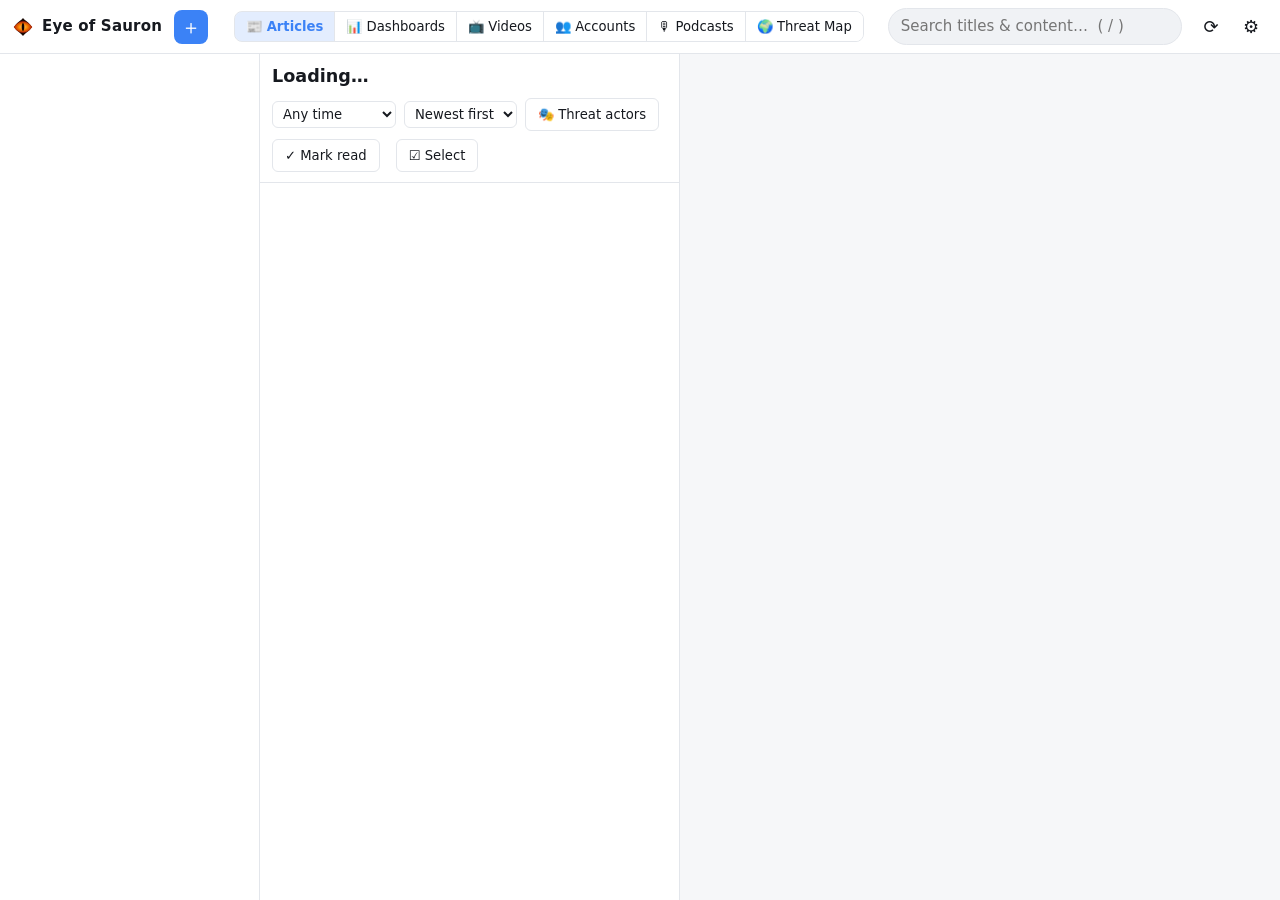
==== static/index.html @ 5301ab36 "Eye of Sauron 1.0.0: first public release Self-hosted threat-intelligence reader: feeds, websites, Y" ====
<!doctype html>
<html lang="en">
<head>
  <meta charset="utf-8">
  <meta name="viewport" content="width=device-width, initial-scale=1">
  <meta name="referrer" content="no-referrer">
  <title>Eye of Sauron</title>
  <link rel="icon" href="/static/favicon.svg" type="image/svg+xml">
  <link rel="stylesheet" href="/static/styles.css">
  <link rel="stylesheet" href="/static/dashboard.css">
  <link rel="stylesheet" href="/static/social.css">
  <link rel="stylesheet" href="/static/sources.css">
  <link rel="stylesheet" href="/static/ai.css">
  <link rel="stylesheet" href="/static/threatmap.css">
  <link rel="stylesheet" href="/static/intel.css">
</head>
<body>
  <div id="app" class="app">
    <header class="topbar">
      <button id="menuBtn" class="icon-btn mobile-only" type="button" aria-label="Toggle sidebar">☰</button>
      <div class="brand"><img src="/static/favicon.svg" alt="" width="22" height="22"><span>Eye of Sauron</span></div>
      <button id="addFeedBtn" class="add-plus" type="button" title="Add a feed, channel or source" aria-label="Add a feed">＋</button>
      <div class="mode-switch" role="group" aria-label="Interface">
        <button type="button" id="modeReader" aria-pressed="true" title="Articles (d to toggle)">📰 <span>Articles</span></button>
        <button type="button" id="modeDash" aria-pressed="false" title="Dashboards (d to toggle)">📊 <span>Dashboards</span></button>
        <button type="button" id="modeLibrary" aria-pressed="false" title="Videos: YouTube channels and videos by topic">📺 <span>Videos</span></button>
        <button type="button" id="modeAccounts" aria-pressed="false" title="Accounts: posts from social media accounts you follow, by topic">👥 <span>Accounts</span></button>
        <button type="button" id="modePodcasts" aria-pressed="false" title="Podcasts: follow shows and listen in the app">🎙 <span>Podcasts</span></button>
        <button type="button" id="modeThreatmap" aria-pressed="false" title="Threat Map: where threats in your feeds are reported, plus vendor live attack maps">🌍 <span>Threat Map</span></button>
      </div>
      <div class="search">
        <input id="search" type="search" placeholder="Search titles &amp; content…  ( / )" maxlength="200" autocomplete="off" spellcheck="false" aria-label="Search articles">
      </div>
      <div class="top-actions">
        <button id="refreshBtn" class="icon-btn" type="button" title="Refresh all feeds (r)" aria-label="Refresh all feeds">⟳</button>
        <button id="settingsBtn" class="icon-btn" type="button" title="Settings" aria-label="Settings">⚙</button>
      </div>
    </header>

    <aside id="sidebar" class="sidebar" aria-label="Navigation"></aside>

    <section id="listPane" class="list-pane" aria-label="Articles">
      <div class="list-header">
        <div class="list-title">
          <h2 id="viewTitle">Loading…</h2>
          <button id="feedSettingsBtn" class="btn small" type="button" hidden title="All settings for this feed">⚙ Feed settings</button>
          <span id="viewCount" class="muted"></span>
        </div>
        <div class="list-tools">
          <select id="rangeSelect" aria-label="Date range">
            <option value="">Any time</option>
            <option value="86400">Last 24 hours</option>
            <option value="259200">Last 3 days</option>
            <option value="604800">Last 7 days</option>
            <option value="2592000">Last 30 days</option>
            <option value="7776000">Last 90 days</option>
            <option value="31536000">Last year</option>
          </select>
          <select id="sortSelect" aria-label="Sort order">
            <option value="newest">Newest first</option>
            <option value="oldest">Oldest first</option>
          </select>
          
          <button id="actorsBtn" class="btn" type="button" title="Filter by threat actor: every tracked actor with its articles, videos and podcasts">🎭 Threat actors</button>
          <button id="markAllBtn" class="btn" type="button" title="Mark all in this view as read">✓ Mark read</button>
          <span id="tagsToggleSlot"></span>
          <button id="selectModeBtn" class="btn" type="button" aria-pressed="false" title="Pick several articles to mark read/unread, star or file them (x; Shift+click selects a range)">☑ Select</button>
        </div>
      </div>
      <div id="bulkBar" class="bulk-bar" role="toolbar" aria-label="Selected articles" hidden></div>
      <div id="newBanner" class="new-banner" hidden><button type="button" id="newBannerBtn">New articles available — click to load</button></div>
      <div id="ttpStrip" class="ttp-strip" hidden></div>
      <div id="articleList" class="article-list" role="list"></div>
      <div class="list-footer"><button id="loadMoreBtn" class="btn" type="button" hidden>Load more</button></div>
    </section>

    <main id="reader" class="reader" aria-label="Article"></main>
    <div id="sideResizer" class="pane-resizer side-resizer" title="Drag to resize (double-click to reset)" aria-label="Resize sidebar"></div>
    <div id="listResizer" class="pane-resizer list-resizer" title="Drag to resize (double-click to reset)" aria-label="Resize article list"></div>

    <section id="dashboardView" class="dashboard-view" aria-label="Dashboards" hidden></section>

    <section id="libraryView" class="studio-view library-view" aria-label="Videos" hidden></section>
    <section id="accountsView" class="studio-view library-view" aria-label="Social accounts" hidden></section>
    <section id="podcastsView" class="studio-view library-view" aria-label="Podcasts" hidden></section>
    <section id="threatmapView" class="studio-view threatmap-view" aria-label="Threat Map" hidden></section>
  </div>

  <dialog id="widgetDialog" class="dialog widget-dialog"></dialog>
  <dialog id="feedDialog" class="dialog social-dialog feed-dialog"></dialog>
  <aside id="drawer" class="drawer" aria-label="Matching articles" hidden></aside>

  <dialog id="addFeedDialog" class="dialog">
    <form id="addFeedForm" method="dialog" class="form">
      <h3>Add a feed or source</h3>
      <label>Address <input name="url" type="text" inputmode="url" required maxlength="2048" autocomplete="off" spellcheck="false" placeholder="Website, RSS feed, YouTube / X / Telegram link, huggingface.co/papers"></label>
      <label>Type <select name="kind">
        <option value="auto">Auto-detect</option>
        <option value="rss">Website / RSS / Atom</option>
        <option value="youtube">YouTube channel or playlist</option>
        <option value="x">X (Twitter) profile</option>
        <option value="telegram">Telegram channel</option>
        <option value="hfpapers">Hugging Face Daily Papers</option>
      </select></label>
      <label>Custom title <span class="muted">(optional)</span><input name="title" type="text" maxlength="300"></label>
      <label>Folder <select name="folder_id" id="addFeedFolder"></select></label>
      <label>Keep (retention) <select name="retention_days" id="addFeedKeep">
        <option value="">Default</option>
        <option value="30">Last 30 days</option>
        <option value="90">Last 90 days</option>
        <option value="180">Last 6 months</option>
        <option value="365">Last year</option>
        <option value="730">Last 2 years</option>
        <option value="1825">Last 5 years</option>
        <option value="0">Everything (keep forever)</option>
      </select></label>
      <label><input type="checkbox" name="load_older"> Also download older items from that time frame</label>
      <div class="field"><span>Refresh every</span><span id="addFeedRefresh"></span></div>
      <p id="addFeedError" class="error" role="alert"></p>
      <div class="form-actions">
        <button type="button" class="btn" data-close>Cancel</button>
        <button type="submit" class="btn primary">Subscribe</button>
      </div>
    </form>
  </dialog>

  <dialog id="sourceDialog" class="dialog source-dialog"></dialog>
  <dialog id="intelDialog" class="dialog intel-dialog" aria-label="Details"></dialog>

  <dialog id="settingsDialog" class="dialog settings-dialog">
    <div class="settings">
      <nav id="settingsNav" class="settings-nav" aria-label="Settings sections"></nav>
      <div class="settings-body">
        <div class="settings-head">
          <h3 id="settingsTitle">Settings</h3>
          <button type="button" class="icon-btn" data-close aria-label="Close settings">✕</button>
        </div>
        <div id="settingsPanel" class="settings-panel"></div>
      </div>
    </div>
  </dialog>

  <div id="toast" class="toast" role="status" aria-live="polite"></div>
  <script src="/static/app.js" defer></script>
  <script src="/static/charts.js" defer></script>
  <script src="/static/feeds.js" defer></script>
  <script src="/static/feedtools.js" defer></script>
  <script src="/static/cve.js" defer></script>
  <script src="/static/dashboard.js" defer></script>
  <script src="/static/sources.js" defer></script>
  <script src="/static/accounts.js" defer></script>
  <script src="/static/podcasts.js" defer></script>
  <script src="/static/ai.js" defer></script>
  <script src="/static/threatmap.js" defer></script>
  <script src="/static/intel.js" defer></script>
</body>
</html>
---- static/styles.css ----
/* Eye of Sauron - no external fonts or assets (privacy + CSP friendly) */
:root {
  --accent: #3b82f6;
  --bg: #f6f7f9;
  --panel: #ffffff;
  --panel-2: #f0f2f5;
  --border: #e3e6eb;
  --text: #16191f;
  --muted: #6b7280;
  --hover: #eef1f6;
  --selected: color-mix(in srgb, var(--accent) 14%, transparent);
  --danger: #dc2626;
  --ok: #16a34a;
  --warn: #d97706;
  --shadow: 0 10px 30px rgba(15, 23, 42, .14);
  --radius: 8px;
  --row-pad: 12px;
  --font-size: 15px;
  --reader-font: 17px;
  color-scheme: light;
}
@media (prefers-color-scheme: dark) {
  :root:not([data-theme="light"]) {
    --bg: #0f1216; --panel: #161a20; --panel-2: #1c2129; --border: #262c36; --text: #e6e9ee;
    --muted: #8b93a1; --hover: #1f252e; --shadow: 0 10px 30px rgba(0, 0, 0, .5); color-scheme: dark;
  }
}
:root[data-theme="dark"] {
  --bg: #0f1216; --panel: #161a20; --panel-2: #1c2129; --border: #262c36; --text: #e6e9ee;
  --muted: #8b93a1; --hover: #1f252e; --shadow: 0 10px 30px rgba(0, 0, 0, .5); color-scheme: dark;
}
:root[data-density="compact"] { --row-pad: 7px; }
:root[data-font="small"] { --font-size: 14px; --reader-font: 15px; }
:root[data-font="large"] { --font-size: 16px; --reader-font: 19px; }

* { box-sizing: border-box; }
html, body { height: 100%; margin: 0; }
body {
  background: var(--bg); color: var(--text);
  font: var(--font-size)/1.45 system-ui, -apple-system, "Segoe UI", Roboto, Ubuntu, sans-serif;
}
button, input, select, textarea { font: inherit; color: inherit; }
a { color: var(--accent); }
.muted { color: var(--muted); font-size: .88em; }
.error { color: var(--danger); min-height: 1.2em; margin: 0; font-size: .9em; }
[hidden] { display: none !important; }

/* ---------- controls ---------- */
.btn {
  border: 1px solid var(--border); background: var(--panel); border-radius: 6px;
  padding: 6px 12px; cursor: pointer; white-space: nowrap;
}
.btn:hover { background: var(--hover); }
.btn.primary { background: var(--accent); border-color: var(--accent); color: #fff; }
.btn.primary:hover { filter: brightness(1.08); }
.btn.danger { color: var(--danger); }
.btn.small { padding: 3px 8px; font-size: .85em; }
.btn.wide { width: 100%; padding: 9px; }
.btn:disabled { opacity: .55; cursor: default; }
.icon-btn {
  border: 0; background: transparent; cursor: pointer; border-radius: 6px;
  width: 34px; height: 34px; font-size: 18px; line-height: 1; display: inline-grid; place-items: center;
}
.icon-btn:hover { background: var(--hover); }
input[type=text], input[type=url], input[type=search], input[type=password], input[type=number], select, textarea {
  background: var(--panel); border: 1px solid var(--border); border-radius: 6px; padding: 6px 9px; min-width: 0;
}
input:focus-visible, select:focus-visible, button:focus-visible, textarea:focus-visible, a:focus-visible {
  outline: 2px solid var(--accent); outline-offset: 1px;
}
input[type=color] { width: 38px; height: 30px; padding: 0 2px; border: 1px solid var(--border); border-radius: 6px; background: var(--panel); }
.toggle { display: inline-flex; gap: 6px; align-items: center; cursor: pointer; user-select: none; white-space: nowrap; }

/* ---------- layout ---------- */
.app {
  display: grid; height: 100vh; height: 100dvh;
  grid-template-columns: var(--side-w, 260px) var(--list-w, minmax(320px, 420px)) minmax(0, 1fr);
  grid-template-rows: 54px 1fr;
  grid-template-areas: "top top top" "side list reader";
  overflow: hidden;
}
.app > * { min-height: 0; min-width: 0; }
.app.layout-list { grid-template-columns: var(--side-w, 260px) 1fr; grid-template-areas: "top top" "side list"; }
.app.layout-list .reader { display: none; }
.app.layout-list.show-reader .list-pane { display: none; }
.app.layout-list.show-reader .reader { display: block; grid-area: list; }

.topbar {
  grid-area: top; display: flex; align-items: center; gap: 12px; padding: 0 12px;
  background: var(--panel); border-bottom: 1px solid var(--border);
}
.brand { display: flex; align-items: center; gap: 8px; font-weight: 700; letter-spacing: .2px; }
.brand.big { font-size: 1.6rem; justify-content: center; }
.search { flex: 1; max-width: 560px; margin-left: 12px; }
.search input { width: 100%; padding: 7px 12px; border-radius: 999px; background: var(--panel-2); }
.top-actions { margin-left: auto; display: flex; gap: 6px; align-items: center; }
.mobile-only { display: none; }

/* ---------- sidebar ---------- */
.sidebar {
  grid-area: side; overflow-y: auto; background: var(--panel); border-right: 1px solid var(--border);
  padding: 10px 8px 40px;
}
.side-section { margin-bottom: 14px; }
.side-head {
  display: flex; align-items: center; justify-content: space-between;
  color: var(--muted); font-size: .74rem; font-weight: 700; text-transform: uppercase; letter-spacing: .06em;
  padding: 6px 8px;
}
.side-head .icon-btn { width: 24px; height: 24px; font-size: 15px; }
.side-item {
  display: flex; align-items: center; gap: 8px; width: 100%; padding: 5px 8px; border: 0; border-radius: 6px;
  background: transparent; cursor: pointer; text-align: left;
}
.side-item:hover { background: var(--hover); }
.side-item.active { background: var(--selected); font-weight: 600; }
.side-item .label { flex: 1; overflow: hidden; text-overflow: ellipsis; white-space: nowrap; }
.side-item .count { color: var(--muted); font-size: .8em; font-variant-numeric: tabular-nums; }
.side-item .ico { width: 18px; text-align: center; flex: none; }
.side-item .warn { color: var(--warn); }
.side-item.disabled .label { opacity: .5; text-decoration: line-through; }
.side-item.child { padding-left: 30px; }
.dot { width: 10px; height: 10px; border-radius: 50%; flex: none; background: var(--dot, #6b7280); }
.caret { width: 18px; text-align: center; color: var(--muted); flex: none; transition: transform .15s; }
.collapsed > .side-item .caret { transform: rotate(-90deg); }
.collapsed > .children { display: none; }

/* ---------- article list ---------- */
.list-pane { grid-area: list; display: flex; flex-direction: column; min-width: 0; border-right: 1px solid var(--border); background: var(--panel); }
.list-header { padding: 10px 12px; border-bottom: 1px solid var(--border); display: flex; flex-direction: column; gap: 8px; }
.list-title { display: flex; align-items: baseline; gap: 10px; }
.list-title h2 { margin: 0; font-size: 1.1rem; overflow: hidden; text-overflow: ellipsis; white-space: nowrap; }
.list-tools { display: flex; gap: 8px; flex-wrap: wrap; align-items: center; font-size: .88em; }
.list-tools select { padding: 4px 6px; }
.article-list { flex: 1; overflow-y: auto; }
.list-footer { padding: 10px; text-align: center; }
.list-footer:empty { display: none; }
.new-banner button { width: 100%; border: 0; padding: 7px; background: var(--selected); color: var(--accent); cursor: pointer; font-weight: 600; }
.article-item {
  position: relative; padding: var(--row-pad) 40px var(--row-pad) 14px; border-bottom: 1px solid var(--border);
  cursor: pointer; border-left: 3px solid transparent;
}
.article-item:hover { background: var(--hover); }
.article-item.selected { background: var(--selected); border-left-color: var(--accent); }
.article-item .meta { display: flex; gap: 8px; font-size: .78em; color: var(--muted); }
.article-item .meta .feed { overflow: hidden; text-overflow: ellipsis; white-space: nowrap; max-width: 65%; }
.article-item .meta .time { margin-left: auto; white-space: nowrap; }
.article-item .title { margin: 2px 0; color: var(--muted); font-weight: 500; }
.article-item.unread .title { color: var(--text); font-weight: 650; }
.article-item.unread::before {
  content: ""; position: absolute; left: 4px; top: calc(var(--row-pad) + 5px);
  width: 6px; height: 6px; border-radius: 50%; background: var(--accent);
}
.article-item .snippet { font-size: .86em; color: var(--muted); display: -webkit-box; -webkit-line-clamp: 2; line-clamp: 2; -webkit-box-orient: vertical; overflow: hidden; }
.article-item .star { position: absolute; right: 8px; top: calc(var(--row-pad) - 4px); }
/* multi-select */
.bulk-bar {
  display: flex; flex-wrap: wrap; gap: 6px; align-items: center; padding: 6px 12px; font-size: .86em;
  border-bottom: 1px solid var(--border); background: var(--selected); position: sticky; top: 0; z-index: 2;
}
.bulk-bar[hidden] { display: none; }
.bulk-bar .bulk-count { font-weight: 600; margin-right: 4px; }
.bulk-bar .bulk-sep { width: 1px; align-self: stretch; background: var(--border); margin: 0 2px; }
.bulk-bar .spacer { flex: 1; }
.bulk-bar select { padding: 3px 6px; max-width: 170px; }
.article-list.selecting .article-item { padding-left: 38px; }
.article-list.selecting .article-item.unread::before { left: 28px; }
.article-item .pick { position: absolute; left: 10px; top: calc(var(--row-pad) + 1px); width: 16px; height: 16px; margin: 0; cursor: pointer; accent-color: var(--accent); }
.article-item.checked { background: color-mix(in srgb, var(--accent) 14%, transparent); border-left-color: var(--accent); }
.article-item.checked:hover { background: color-mix(in srgb, var(--accent) 20%, transparent); }.star { color: var(--muted); }
.star.on { color: #f5b301; }
.chips { display: flex; flex-wrap: wrap; gap: 4px; margin-top: 4px; }
.chip {
  display: inline-flex; align-items: center; gap: 4px; font-size: .72em; padding: 1px 8px; border-radius: 999px;
  background: color-mix(in srgb, var(--chip, #6b7280) 18%, transparent); color: var(--text);
  border: 1px solid color-mix(in srgb, var(--chip, #6b7280) 45%, transparent);
}
.tag-fold { margin-top: 4px; }
.tag-fold-btn { font: inherit; font-size: .72em; color: var(--muted); background: none; border: 1px solid var(--border); border-radius: 999px;
  padding: 1px 8px; cursor: pointer; white-space: nowrap; }
.tag-fold-btn:hover, .tag-fold-btn:focus-visible, .tag-fold-btn[aria-expanded="true"] { color: var(--text); border-color: var(--accent); }
.lib-body .tag-fold-btn, .pod-body .tag-fold-btn { font-size: .78rem; }
.chip.has-ttps { padding-left: 0; }
.chip .chip-ttps { font: inherit; font-size: 1em; color: var(--text); background: none; border: 0; padding: 0 0 0 8px; cursor: pointer; display: inline-flex; align-items: center; gap: 5px; line-height: inherit; }
.chip .chip-ttps:hover, .chip .chip-ttps:focus-visible { text-decoration: underline; }
.chip-n { font-size: .92em; font-weight: 700; padding: 0 5px; border-radius: 999px; background: color-mix(in srgb, var(--chip, #6b7280) 45%, transparent); }
.ttp-pop { position: fixed; z-index: 90; min-width: 240px; max-width: min(420px, calc(100vw - 16px)); max-height: 60vh; overflow: auto; padding: 10px;
  background: var(--panel, var(--bg)); color: var(--text); border: 1px solid var(--border); border-radius: 10px; box-shadow: 0 10px 30px rgb(0 0 0 / .35); font-size: .88rem; }
.ttp-pop-head { margin-bottom: 6px; }
.ttp-pop-row { display: flex; align-items: center; gap: 6px; }
.ttp-pop-item { flex: 1 1 auto; display: flex; gap: 8px; align-items: baseline; text-align: left; font: inherit; color: inherit; background: none; border: 0;
  padding: 5px 6px; border-radius: 6px; cursor: pointer; }
.ttp-pop-item:hover, .ttp-pop-item:focus-visible { background: color-mix(in srgb, var(--accent) 16%, transparent); }
.ttp-pop-item code { flex: none; opacity: .85; background: none; padding: 0; }
.ttp-pop-link { flex: none; text-decoration: none; padding: 2px 6px; border-radius: 6px; color: var(--muted); }
.ttp-pop-link:hover { color: var(--accent); }
.ttp-pop-foot { margin-top: 6px; }
.chip.ttp { border-radius: 5px; cursor: pointer; font: inherit; font-size: .72em; --chip: #64748b; }
.chip.ttp.atlas { --chip: #8b5cf6; }
.chip.ttp:hover, .chip.ttp:focus-visible { background: color-mix(in srgb, var(--chip) 34%, transparent); }
.chip.ttp code { font-size: .95em; opacity: .85; background: none; padding: 0; }
.chip.ttp .n { color: var(--muted); }
.chip.ttp-more { --chip: #64748b; border-style: dashed; }
a.chip.ttp-link { text-decoration: none; --chip: #64748b; border-radius: 5px; }
.ttp-row { display: flex; flex-wrap: wrap; gap: 4px; margin-top: 6px; align-items: center; }
.ttp-row .ttp-label { font-size: .72em; color: var(--muted); margin-right: 2px; }
.ttp-strip { padding: 6px 12px 8px; border-bottom: 1px solid var(--border); }
.ttp-strip summary { cursor: pointer; font-size: .82em; color: var(--muted); }
.ttp-strip .chips { max-height: 132px; overflow: auto; }
.chip button { border: 0; background: none; cursor: pointer; padding: 0 0 0 2px; color: var(--muted); font-size: 1.05em; line-height: 1; }
.empty { padding: 40px 20px; text-align: center; color: var(--muted); }
.empty .big { font-size: 2.2rem; display: block; margin-bottom: 6px; }

/* ---------- reader ---------- */
.reader { grid-area: reader; overflow-y: auto; background: var(--bg); min-width: 0; }
.reader-inner { max-width: 760px; margin: 0 auto; padding: 20px 28px 80px; }
.reader-toolbar {
  position: sticky; top: 0; z-index: 2; display: flex; gap: 6px; align-items: center; flex-wrap: wrap;
  padding: 8px 12px; background: color-mix(in srgb, var(--bg) 92%, transparent); backdrop-filter: blur(6px);
  border-bottom: 1px solid var(--border);
}
.reader-toolbar .spacer { flex: 1; }
.reader h1 { font-size: 1.6rem; line-height: 1.25; margin: 6px 0 8px; }
.reader h1 a { color: inherit; text-decoration: none; }
.reader h1 a:hover { text-decoration: underline; }
.reader .byline { color: var(--muted); font-size: .88em; display: flex; flex-wrap: wrap; gap: 4px 10px; }
.reader .content { font-size: var(--reader-font); line-height: 1.7; overflow-wrap: anywhere; margin-top: 18px; }
.reader .content img, .reader .content video { max-width: 100%; height: auto; border-radius: 6px; }
.reader .content pre { background: var(--panel-2); padding: 12px; border-radius: 6px; overflow-x: auto; font-size: .86em; }
.reader .content code { background: var(--panel-2); padding: 1px 4px; border-radius: 4px; font-size: .9em; }
.reader .content pre code { background: none; padding: 0; }
.reader .content blockquote { margin: 0; padding: 4px 16px; border-left: 3px solid var(--border); color: var(--muted); }
.reader .content table { border-collapse: collapse; display: block; overflow-x: auto; }
.reader .content td, .reader .content th { border: 1px solid var(--border); padding: 4px 8px; }
.back-btn { display: none; }

/* ---------- dialogs ---------- */
.dialog {
  border: 1px solid var(--border); border-radius: 12px; padding: 0; background: var(--panel); color: var(--text);
  box-shadow: var(--shadow); width: min(480px, calc(100vw - 32px));
}
.dialog::backdrop { background: rgba(10, 14, 20, .5); }
.form { display: flex; flex-direction: column; gap: 12px; padding: 20px; }
.form h3 { margin: 0 0 4px; }
.form label { display: flex; flex-direction: column; gap: 4px; font-size: .9em; font-weight: 500; }
/* A tick box (or radio) and its text sit side by side, the box first - never text under the box. */
.form label.add-opt, .form label:has(> input[type="checkbox"]:first-child), .form label:has(> input[type="radio"]:first-child) { flex-direction: row; align-items: center; gap: 8px; font-weight: 400; }
.form label.add-opt > input, .form label:has(> input[type="checkbox"]:first-child) > input { flex: none; width: auto; margin: 0; }
.form-actions { display: flex; justify-content: flex-end; gap: 8px; margin-top: 4px; }
.settings-dialog { width: min(1040px, calc(100vw - 32px)); height: min(760px, calc(100vh - 32px)); }
.settings { display: grid; grid-template-columns: 200px 1fr; height: 100%; }
.settings-nav { border-right: 1px solid var(--border); padding: 14px 8px; background: var(--panel-2); overflow-y: auto; }
.settings-nav button {
  display: block; width: 100%; text-align: left; border: 0; background: none; padding: 8px 12px;
  border-radius: 6px; cursor: pointer;
}
.settings-nav button:hover { background: var(--hover); }
.settings-nav button.active { background: var(--selected); font-weight: 600; }
.settings-body { display: flex; flex-direction: column; min-width: 0; min-height: 0; }
.settings-head { display: flex; justify-content: space-between; align-items: center; padding: 12px 18px; border-bottom: 1px solid var(--border); }
.settings-head h3 { margin: 0; }
.settings-panel { overflow-y: auto; padding: 18px; flex: 1; }
.panel-section { margin-bottom: 26px; }
.panel-section h4 { margin: 0 0 10px; font-size: .95rem; }
.grid-form { display: grid; grid-template-columns: minmax(160px, 240px) 1fr; gap: 10px 16px; align-items: center; }
.grid-form .hint { grid-column: 2; color: var(--muted); font-size: .8em; margin-top: -6px; }
.row-form { display: flex; gap: 8px; flex-wrap: wrap; align-items: center; }
.row-form input[type=text], .row-form input[type=url] { flex: 1; min-width: 160px; }
.table-wrap { overflow-x: auto; border: 1px solid var(--border); border-radius: 8px; }
table.data { width: 100%; border-collapse: collapse; font-size: .88em; }
table.data th, table.data td { padding: 7px 9px; border-bottom: 1px solid var(--border); text-align: left; vertical-align: middle; }
table.data th { background: var(--panel-2); font-weight: 600; position: sticky; top: 0; }
table.data tr:last-child td { border-bottom: 0; }
table.data input[type=text] { width: 100%; min-width: 120px; }
table.data .url { max-width: 260px; overflow: hidden; text-overflow: ellipsis; white-space: nowrap; color: var(--muted); }
.actions { display: flex; gap: 4px; white-space: nowrap; }
.status-ok { color: var(--ok); }
.status-err { color: var(--danger); }
.card { border: 1px solid var(--border); border-radius: 8px; padding: 12px; margin-bottom: 10px; background: var(--panel); }
.card-head { display: flex; align-items: center; gap: 8px; justify-content: space-between; flex-wrap: wrap; }
.card-head strong { font-size: .95rem; }
.kw { display: inline-block; font-size: .78em; padding: 1px 7px; margin: 2px; border-radius: 4px; background: var(--panel-2); border: 1px solid var(--border); }
.kw.neg { text-decoration: line-through; opacity: .75; }
.secret-box { font-family: ui-monospace, SFMono-Regular, Consolas, monospace; background: var(--panel-2); padding: 10px; border-radius: 6px; word-break: break-all; border: 1px dashed var(--accent); }
code.block { display: block; white-space: pre-wrap; word-break: break-all; font-family: ui-monospace, Consolas, monospace; background: var(--panel-2); padding: 10px; border-radius: 6px; font-size: .82em; }
kbd { border: 1px solid var(--border); border-bottom-width: 2px; border-radius: 4px; padding: 0 5px; font-size: .85em; background: var(--panel-2); }

/* ---------- toast ---------- */
.toast {
  position: fixed; bottom: 20px; left: 50%; transform: translateX(-50%) translateY(20px); opacity: 0;
  background: #111827; color: #f9fafb; padding: 9px 16px; border-radius: 8px; box-shadow: var(--shadow);
  transition: opacity .2s, transform .2s; pointer-events: none; z-index: 1000; max-width: calc(100vw - 32px);
}
.toast.show { opacity: 1; transform: translateX(-50%) translateY(0); }
.toast.err { background: var(--danger); }

/* ---------- login ---------- */
.login-body { display: grid; place-items: center; padding: 16px; }
.login-card { width: min(380px, 100%); background: var(--panel); border: 1px solid var(--border); border-radius: 14px; padding: 28px 8px 8px; box-shadow: var(--shadow); text-align: center; }
.login-card .form { text-align: left; }

/* ---------- responsive ---------- */
@media (max-width: 1100px) {
  .app { grid-template-columns: var(--side-w, 230px) var(--list-w, minmax(280px, 360px)) minmax(0, 1fr); }
}
@media (max-width: 860px) {
  .app, .app.layout-list { grid-template-columns: 1fr; grid-template-areas: "top" "list"; }
  .mobile-only { display: inline-grid; }
  .brand span { display: none; }
  .search { margin-left: 0; }
  #addFeedBtn { padding: 6px 9px; }
  .sidebar { position: fixed; top: 54px; bottom: 0; left: 0; width: min(300px, 85vw); z-index: 20; transform: translateX(-100%); transition: transform .2s; box-shadow: var(--shadow); }
  .app.show-sidebar .sidebar { transform: none; }
  .reader { display: none; grid-area: list; }
  .app.show-reader .list-pane { display: none; }
  .app.show-reader .reader, .app.layout-list.show-reader .reader { display: block; }
  .back-btn { display: inline-grid; }
  .reader-inner { padding: 14px 16px 60px; }
  .settings { grid-template-columns: 1fr; grid-template-rows: auto 1fr; }
  .settings-nav { display: flex; overflow-x: auto; border-right: 0; border-bottom: 1px solid var(--border); padding: 6px; }
  .settings-nav button { width: auto; white-space: nowrap; }
  .grid-form { grid-template-columns: 1fr; }
  .grid-form .hint { grid-column: 1; }
}

/* ---- Settings → Feeds: multi-select table and troubleshooter */
.feed-filters input[type=search] { flex: 1 1 200px; }
.feed-bulk { display: flex; flex-wrap: wrap; align-items: center; gap: 8px 14px; padding: 8px 10px; margin: 8px 0;
  border: 1px solid var(--accent); border-radius: 8px; background: var(--selected); position: sticky; top: 0; z-index: 3; }
.feed-bulk .bulk-group { display: inline-flex; align-items: center; gap: 6px; flex-wrap: wrap; }
.feed-table .pick-cell { width: 30px; text-align: center; }
.feed-table tr.checked td { background: var(--selected); }
.feed-table .err-text { max-width: 220px; white-space: nowrap; overflow: hidden; text-overflow: ellipsis; margin: 2px 0 4px; }
.doctor-panel, .doctor-results:not(:empty) { margin: 12px 0; }
.doctor-progress { margin: 6px 0; }
.doctor-counts { display: flex; flex-wrap: wrap; gap: 6px; margin: 6px 0 10px; }
.doctor-chip { border: 1px solid var(--border); border-radius: 999px; padding: 2px 9px; background: var(--panel-2); }
.doctor-chip.verdict-moved, .doctor-chip.verdict-working { border-color: var(--ok); color: var(--ok); }
.doctor-chip.verdict-blocked, .doctor-chip.verdict-gone, .doctor-chip.verdict-dns { border-color: var(--danger); color: var(--danger); }
.doctor-card { border-left: 3px solid var(--danger); }
.doctor-card.verdict-moved, .doctor-card.verdict-working, .doctor-card.fixed { border-left-color: var(--ok); }
.doctor-card.verdict-server, .doctor-card.verdict-network, .doctor-card.verdict-broken { border-left-color: #d97706; }
.doctor-card .url { word-break: break-all; }
.doctor-summary { margin: 6px 0; font-weight: 600; }
.doctor-summary.ok { color: var(--ok); }
.doctor-summary.bad { color: var(--danger); }
.doctor-sug { display: flex; justify-content: space-between; align-items: center; gap: 10px; padding: 6px 0; border-top: 1px dashed var(--border); }
.doctor-sug a { word-break: break-all; }
.doctor-advice { margin: 6px 0 4px 18px; padding: 0; }
.doctor-steps summary { cursor: pointer; color: var(--muted); font-size: .88em; }
.doctor-steps ol { margin: 6px 0 0 18px; padding: 0; font-size: .86em; }
.doctor-steps li { margin: 2px 0; word-break: break-word; }
.kw.req { border-style: dashed; }
.packs-card { margin-bottom: 14px; }
.pack-grid { display: grid; grid-template-columns: repeat(auto-fill, minmax(260px, 1fr)); gap: 8px 16px; margin-top: 8px; }
.pack-row { display: flex; gap: 8px; align-items: flex-start; padding: 6px; border-radius: 6px; }
.pack-row label { cursor: pointer; }
.pack-row:hover { background: var(--hover); }
.pack-row.done { opacity: .7; cursor: default; }
.pack-row input { margin-top: 3px; }
.pack-list { margin-top: 4px; line-height: 1.5; }

.attack-card { margin-bottom: 14px; }
.attack-search input[type=search] { width: 100%; margin: 6px 0; }
.attack-groups { max-height: 320px; overflow: auto; }
.attack-group { padding: 4px 0; border-top: 1px solid var(--border); }
.attack-group summary { cursor: pointer; }
.attack-ttps { margin-top: 4px; line-height: 1.5; }
.fulltext-note { margin: 8px 0 12px; padding: 8px 12px; border-left: 3px solid var(--accent); background: var(--panel-2); border-radius: 6px; font-size: .9em; color: var(--muted); }

/* ＋ Add feed: the first control in the top bar */
.add-plus { flex: none; width: 34px; height: 34px; border-radius: 8px; border: 0; cursor: pointer; font-size: 1.25rem;
  line-height: 1; display: inline-flex; align-items: center; justify-content: center;
  background: var(--accent); color: var(--accent-fg, #fff); margin-right: 6px; }
.add-plus:hover { filter: brightness(1.1); }
.add-plus:focus-visible { outline: 2px solid var(--accent); outline-offset: 2px; }
.add-plus[hidden] { display: none; }
.custom-said { margin-left: 6px; white-space: nowrap; }
.custom-said[hidden] { display: none; }
---- static/dashboard.css ----
/* =====================================================================
   Dashboards (second interface) + shared widgets
   ===================================================================== */
:root {
  /* Validated categorical palette (light), fixed order. */
  --series-1: #2a78d6; --series-2: #eb6834; --series-3: #1baf7a; --series-4: #eda100;
  --series-5: #e87ba4; --series-6: #008300; --series-7: #6250d6; --series-8: #e34948;
  --grid: #eceef2; --axis-text: #6b7280;
}
@media (prefers-color-scheme: dark) {
  :root:not([data-theme="light"]) {
    --series-1: #3987e5; --series-2: #d95926; --series-3: #199e70; --series-4: #c98500;
    --series-5: #d55181; --series-6: #008300; --series-7: #9085e9; --series-8: #e66767;
    --grid: #232933; --axis-text: #8b93a1;
  }
}
:root[data-theme="dark"] {
  --series-1: #3987e5; --series-2: #d95926; --series-3: #199e70; --series-4: #c98500;
  --series-5: #d55181; --series-6: #008300; --series-7: #9085e9; --series-8: #e66767;
  --grid: #232933; --axis-text: #8b93a1;
}

.mode-switch { display: inline-flex; border: 1px solid var(--border); border-radius: 8px; overflow: hidden; margin-left: 8px; flex: none; }
.mode-switch button { border: 0; background: var(--panel); padding: 5px 11px; cursor: pointer; font-size: .88em; white-space: nowrap; }
.mode-switch button + button { border-left: 1px solid var(--border); }
.mode-switch button[aria-pressed="true"] { background: var(--selected); color: var(--accent); font-weight: 600; }

.app.mode-dashboard { grid-template-columns: 1fr; grid-template-areas: "top" "dash"; }
.app.mode-dashboard .sidebar, .app.mode-dashboard .list-pane, .app.mode-dashboard .reader { display: none !important; }
.dashboard-view { grid-area: dash; overflow-y: auto; background: var(--bg); padding: 0 16px 40px; }

.dash-header {
  position: sticky; top: 0; z-index: 3; display: flex; align-items: center; gap: 12px; flex-wrap: wrap;
  padding: 10px 0; background: color-mix(in srgb, var(--bg) 94%, transparent); backdrop-filter: blur(6px);
}
.dash-tabs { display: flex; gap: 4px; flex-wrap: wrap; flex: 1; min-width: 0; }
.dash-tabs button { border: 1px solid transparent; background: transparent; padding: 6px 12px; border-radius: 8px; cursor: pointer; font-weight: 500; }
.dash-tabs button:hover { background: var(--hover); }
.dash-tabs button.active { background: var(--panel); border-color: var(--border); font-weight: 650; box-shadow: 0 1px 2px rgba(0, 0, 0, .05); }
.dash-tools { display: flex; align-items: center; gap: 8px; flex-wrap: wrap; }
.dash-sync { display: flex; align-items: center; gap: 10px; flex-wrap: wrap; margin: 0 0 10px; padding: 8px 12px; border-radius: 8px;
  border: 1px solid var(--accent); background: var(--panel-2); }
.widget-range { font-size: .78em; padding: 2px 4px; max-width: 130px; }
.widget-range:disabled { opacity: .55; }
.widget-head.drag-handle { cursor: grab; }
.widget.dragging { opacity: .45; }
.widget.drop-before { box-shadow: -4px 0 0 0 var(--accent); }
.widget.drop-after { box-shadow: 4px 0 0 0 var(--accent); }
.dash-tabs button[draggable=true] { cursor: grab; }
.dash-tabs button.tab-drop { outline: 2px dashed var(--accent); }
.dash-editbar { display: flex; gap: 8px; flex-wrap: wrap; align-items: center; padding: 10px 12px; margin-bottom: 12px; border: 1px dashed var(--accent); border-radius: 10px; background: var(--panel); }
.dash-notice { padding: 8px 12px; border-radius: 8px; background: var(--selected); margin-bottom: 12px; font-size: .9em; }

/* Free-width layout: each widget takes --w % of the row (set from its saved width). The basis formula makes widgets
   whose widths add up to 100 fill a row exactly, gaps included: p% - gap + gap*p/100. */
.dash-grid { --gap: 14px; display: flex; flex-wrap: wrap; gap: var(--gap); align-items: flex-start; }
.widget {
  --w: 50; flex: 0 0 calc(var(--w) * 1% - var(--gap) + var(--gap) * var(--w) / 100); max-width: 100%;
  background: var(--panel); border: 1px solid var(--border); border-radius: 12px; padding: 12px 14px 14px; min-width: 0; box-sizing: border-box;
}
.dash-grid > .chart-empty.wide { flex: 1 1 100%; }
.widget-head { display: flex; align-items: flex-start; gap: 8px; margin-bottom: 8px; flex-wrap: wrap; }
.widget-head .widget-titles { flex: 1 1 150px; min-width: 120px; }
.widget-head .widget-actions { margin-left: auto; flex-wrap: wrap; justify-content: flex-end; }
.widget-titles { flex: 1; min-width: 0; }
.widget-titles h3 { margin: 0; font-size: .95rem; font-weight: 650; }
.widget-sub { color: var(--muted); font-size: .76em; margin-top: 2px; overflow: hidden; text-overflow: ellipsis; white-space: nowrap; }
.widget-actions { display: flex; gap: 2px; flex: none; }
.icon-btn.small { width: 26px; height: 26px; font-size: 13px; }
.icon-btn.danger { color: var(--danger); }
.widget-body { position: relative; min-height: 60px; }
.type-articles .widget-body { max-height: 420px; overflow-y: auto; }
.type-breakdown .widget-body { max-height: 440px; overflow-y: auto; }
.chart-loading, .chart-empty { color: var(--muted); font-size: .88em; padding: 18px 4px; text-align: center; }
.chart-empty.error { color: var(--danger); }
.chart-empty.wide { grid-column: 1 / -1; background: var(--panel); border: 1px dashed var(--border); border-radius: 12px; padding: 40px; }

/* KPI */
.kpi { display: block; width: 100%; text-align: left; border: 0; background: none; padding: 4px 0; cursor: pointer; border-radius: 8px; color: var(--text); }
.kpi:hover .kpi-value { color: var(--accent); }
.kpi-value { font-size: 2.3rem; font-weight: 700; line-height: 1.1; font-variant-numeric: tabular-nums; letter-spacing: -.02em; }
.kpi-delta { color: var(--muted); font-size: .8em; margin-top: 4px; }

/* SVG charts */
.chart-svg { display: block; width: 100%; height: auto; overflow: visible; }
.chart-svg .grid line { stroke: var(--grid); stroke-width: 1; }
.axis-text { fill: var(--axis-text); font-size: 11px; font-variant-numeric: tabular-nums; }
.direct-label { fill: var(--muted); font-size: 11px; }
.crosshair { stroke: var(--muted); stroke-width: 1; stroke-dasharray: 3 3; }
.marker { stroke: var(--panel); stroke-width: 2; }
.bar-seg { stroke: var(--panel); stroke-width: 2; paint-order: stroke; }
.hit.clickable { cursor: pointer; }
.chart-tip {
  position: absolute; z-index: 5; pointer-events: none; min-width: 140px; max-width: 280px;
  background: var(--panel); color: var(--text); border: 1px solid var(--border); border-radius: 8px;
  box-shadow: var(--shadow); padding: 7px 9px; font-size: .78rem;
}
.tip-title { font-weight: 650; margin-bottom: 4px; }
.tip-row { display: flex; align-items: center; gap: 6px; line-height: 1.5; }
.tip-label { flex: 1; overflow: hidden; text-overflow: ellipsis; white-space: nowrap; color: var(--muted); }
.tip-value { font-variant-numeric: tabular-nums; font-weight: 600; }
.swatch { width: 10px; height: 10px; border-radius: 3px; background: var(--sw, var(--series-1)); flex: none; }
.chart-legend { display: flex; flex-wrap: wrap; gap: 4px 12px; margin-top: 8px; font-size: .78rem; }
.chart-legend.vertical { flex-direction: column; gap: 3px; flex: 1; min-width: 0; }
.legend-item { display: inline-flex; align-items: center; gap: 6px; border: 0; background: none; padding: 2px 4px; border-radius: 4px; color: var(--text); text-align: left; }
button.legend-item { cursor: pointer; }
button.legend-item:hover { background: var(--hover); }
.legend-val { color: var(--muted); font-variant-numeric: tabular-nums; margin-left: auto; padding-left: 8px; }

/* horizontal bars: single hue = magnitude */
.hbar-list { display: flex; flex-direction: column; gap: 3px; }
.hbar-row {
  display: grid; grid-template-columns: minmax(90px, 38%) 1fr auto; gap: 10px; align-items: center;
  border: 0; background: none; padding: 3px 4px; border-radius: 6px; text-align: left; width: 100%; color: var(--text);
}
button.hbar-row { cursor: pointer; }
button.hbar-row:hover { background: var(--hover); }
.hbar-label { font-size: .84rem; overflow: hidden; text-overflow: ellipsis; white-space: nowrap; }
.hbar-track { height: 12px; }
.hbar-fill { height: 100%; background: var(--series-1); border-radius: 0 4px 4px 0; min-width: 2px; }
.hbar-value { font-size: .8rem; font-variant-numeric: tabular-nums; color: var(--muted); min-width: 2.5em; text-align: right; }

/* donut */
.donut-wrap { display: flex; gap: 16px; align-items: center; flex-wrap: wrap; }
.donut-plot { position: relative; flex: none; }
.donut .slice { stroke: var(--panel); stroke-width: 2; }
.donut .slice.clickable { cursor: pointer; }
.donut .slice:hover { opacity: .85; }
.donut-total { fill: var(--text); font-size: 22px; font-weight: 700; }

table.data.compact th, table.data.compact td { padding: 5px 8px; }
table.data .num { text-align: right; font-variant-numeric: tabular-nums; }
.link-btn { border: 0; background: none; padding: 0; color: var(--text); cursor: pointer; text-align: left; font: inherit; }
.link-btn:hover { color: var(--accent); text-decoration: underline; }

/* article lists */
.dash-articles { list-style: none; margin: 0; padding: 0; }
.dash-articles li { padding: 7px 2px; border-bottom: 1px solid var(--border); }
.dash-articles li:last-child { border-bottom: 0; }
.dash-articles .title { font-weight: 500; color: var(--muted); }
.dash-articles li.unread .title { color: var(--text); font-weight: 650; }
.dash-articles .muted { font-size: .78em; margin-top: 2px; }

/* gallery */
.gallery { max-width: 900px; margin: 40px auto; text-align: center; }
.gallery-grid { display: grid; grid-template-columns: repeat(auto-fill, minmax(200px, 1fr)); gap: 12px; margin-top: 20px; text-align: left; }
.gallery-card { display: flex; flex-direction: column; gap: 6px; padding: 16px; border-radius: 12px; border: 1px solid var(--border); background: var(--panel); cursor: pointer; color: var(--text); }
.gallery-card:hover { border-color: var(--accent); box-shadow: var(--shadow); }

/* drill-down drawer */
.drawer {
  position: fixed; top: 54px; right: 0; bottom: 0; width: min(460px, 100vw); z-index: 30;
  background: var(--panel); border-left: 1px solid var(--border); box-shadow: var(--shadow);
  display: flex; flex-direction: column;
}
.drawer-head { display: flex; align-items: flex-start; gap: 8px; padding: 12px 14px; border-bottom: 1px solid var(--border); }
.drawer-head h3 { margin: 0; font-size: 1rem; flex: 1; }
.drawer-body { overflow-y: auto; padding: 4px 14px; flex: 1; }
.drawer-foot { padding: 8px 14px; border-top: 1px solid var(--border); }

/* widget editor */
.widget-dialog { width: min(760px, calc(100vw - 32px)); max-height: calc(100vh - 32px); }
.widget-form { display: flex; flex-direction: column; max-height: calc(100vh - 34px); }
.wf-head { display: flex; justify-content: space-between; align-items: center; padding: 12px 18px; border-bottom: 1px solid var(--border); }
.wf-head h3 { margin: 0; }
.wf-body { overflow-y: auto; padding: 8px 18px; }
.wf-foot { padding: 12px 18px; border-top: 1px solid var(--border); margin: 0; }
.widget-form .error { padding: 0 18px; }
.widget-form fieldset { border: 1px solid var(--border); border-radius: 10px; margin: 10px 0; padding: 8px 14px 12px; }
.widget-form legend { font-weight: 650; padding: 0 6px; font-size: .9rem; }
.wf-row { display: grid; grid-template-columns: 200px 1fr; gap: 12px; align-items: start; padding: 6px 0; }
.wf-row > label { font-size: .88em; font-weight: 500; padding-top: 6px; }
.wf-row .hint { color: var(--muted); font-size: .78em; margin-top: 3px; }
.wf-row input[type=text], .wf-row select:not([multiple]) { width: 100%; }
.multi { display: flex; flex-direction: column; gap: 4px; }
.multi select[multiple] { width: 100%; padding: 4px; }
.multi-foot { display: flex; justify-content: space-between; align-items: center; font-size: .78em; }

/* refresh picker + watchlists panel */
.refresh-picker { display: inline-flex; gap: 6px; align-items: center; flex-wrap: wrap; }
.refresh-picker .custom-minutes { width: 100px; }
.form .field { display: flex; flex-direction: column; gap: 4px; font-size: .9em; font-weight: 500; }
.wl-layout { display: grid; grid-template-columns: 220px 1fr; gap: 16px; align-items: start; }
.wl-list { display: flex; flex-direction: column; gap: 2px; }
.wl-list > button { display: flex; justify-content: space-between; gap: 8px; text-align: left; border: 0; background: none; padding: 7px 10px; border-radius: 6px; cursor: pointer; }
.wl-list > button:hover { background: var(--hover); }
.wl-list > button.active { background: var(--selected); font-weight: 600; }
.wl-list .count { color: var(--muted); font-size: .85em; }
.wl-detail { min-width: 0; }
.wl-detail table.data input[type=text] { min-width: 100px; }

/* sidebar drag & drop */
.side-item[draggable="true"] { cursor: grab; }
.side-item.dragging { opacity: .45; }
.drop-target { outline: 2px dashed var(--accent); outline-offset: -2px; border-radius: 6px; background: var(--selected); }
.drop-unfiled { margin: 4px 8px 0; padding: 6px 8px; border: 1px dashed var(--border); border-radius: 6px; color: var(--muted); font-size: .8em; text-align: center; }

@media (max-width: 1100px) {
  /* Narrow screens: anything under half width becomes half, anything wider goes full width. */
  .widget { flex-basis: calc(50% - var(--gap) / 2); }
  .widget.wide { flex-basis: 100%; }
}
@media (max-width: 860px) {
  .mode-switch span { display: none; }
  .dashboard-view { padding: 0 10px 30px; }
  .widget, .widget.wide { flex-basis: 100%; }
  .wf-row { grid-template-columns: 1fr; gap: 4px; }
  .wl-layout { grid-template-columns: 1fr; }
}

/* ---- CVE tracking (severity uses the fixed status palette, always paired with a text label) */
.sev { display: inline-flex; align-items: center; gap: 2px; font-size: .78em; font-weight: 600; padding: 1px 7px; border-radius: 10px;
  border: 1px solid currentColor; white-space: nowrap; }
.sev b { font-variant-numeric: tabular-nums; }
.sev-critical { color: #d03b3b; }
.sev-high { color: #c45a2c; }
.sev-medium { color: #a77400; }
.sev-low { color: #0a7d0a; }
.sev-none, .sev-unscored { color: var(--muted); }
@media (prefers-color-scheme: dark) {
  :root:not([data-theme="light"]) .sev-high { color: #ec835a; }
  :root:not([data-theme="light"]) .sev-medium { color: #fab219; }
  :root:not([data-theme="light"]) .sev-low { color: #3cc23c; }
}
:root[data-theme="dark"] .sev-high { color: #ec835a; }
:root[data-theme="dark"] .sev-medium { color: #fab219; }
:root[data-theme="dark"] .sev-low { color: #3cc23c; }
.kev-flag { font-size: .72em; font-weight: 700; color: #d03b3b; letter-spacing: .02em; }
.cve-table td { vertical-align: top; }
.cve-table .mono { font-family: ui-monospace, SFMono-Regular, Consolas, monospace; font-size: .9em; }
.cve-table .nowrap { white-space: nowrap; }
.cve-table .cve-desc { min-width: 220px; line-height: 1.35; }
.cve-table tr.is-kev td:first-child { box-shadow: inset 3px 0 0 #d03b3b; }
.th-sort { font-weight: 600; }
.th-sort.active { color: var(--accent); }
.more-link { display: block; margin: 6px 2px 0; }
.sev-boxes { display: flex; flex-wrap: wrap; gap: 4px 12px; }
.cve-detail h4 { margin: 12px 0 6px; }
.cve-full-desc { white-space: pre-wrap; line-height: 1.5; }
.cve-facts { display: grid; grid-template-columns: 120px 1fr; gap: 6px 10px; font-size: .9em; margin: 10px 0; }
.cve-facts dt { color: var(--muted); }
.cve-facts dd { margin: 0; }
.refs { padding-left: 18px; word-break: break-all; }
.code.block, code.block.small { white-space: pre-wrap; word-break: break-all; }

/* ---- resizing: drawer, widgets, reader panes ---------------------------------------- */
body.is-resizing, body.is-resizing * { cursor: col-resize !important; user-select: none !important; }
.drawer { width: min(1100px, 92vw); max-width: calc(100vw - 24px); }
.drawer-resizer {
  position: absolute; left: -5px; top: 0; bottom: 0; width: 10px; cursor: col-resize; z-index: 2;
  background: linear-gradient(to right, transparent 4px, var(--border) 4px, var(--border) 6px, transparent 6px);
}
.drawer-resizer:hover, .drawer-resizer:focus-visible { background: linear-gradient(to right, transparent 3px, var(--accent) 3px, var(--accent) 7px, transparent 7px); outline: none; }
.drawer-body { overflow: auto; }
.drawer .table-wrap { overflow-x: auto; }
.drawer .cve-table { width: 100%; table-layout: auto; }
.drawer .cve-table .cve-desc { min-width: 0; white-space: normal; overflow-wrap: anywhere; }
.drawer .cve-table td.small { overflow-wrap: anywhere; }

.widget { position: relative; }
.widget-body.fixed-height { overflow: auto; }
.widget-resize { position: absolute; z-index: 3; opacity: 0; transition: opacity .15s; }
.widget:hover .widget-resize, .widget-resize:focus-visible, .widget.resizing .widget-resize { opacity: 1; outline: none; }
.widget-resize.rz-e { top: 10px; bottom: 16px; right: -4px; width: 8px; cursor: ew-resize;
  background: linear-gradient(to right, transparent 3px, var(--accent) 3px, var(--accent) 5px, transparent 5px); }
.widget-resize.rz-s { left: 16px; right: 16px; bottom: -4px; height: 8px; cursor: ns-resize;
  background: linear-gradient(to bottom, transparent 3px, var(--accent) 3px, var(--accent) 5px, transparent 5px); }
.widget-resize.rz-se { right: -5px; bottom: -5px; width: 14px; height: 14px; cursor: nwse-resize; border-radius: 4px;
  background: var(--accent); }
.widget.resizing { outline: 2px dashed var(--accent); outline-offset: 2px; }

.pane-resizer { display: block; position: relative; z-index: 6; align-self: stretch; justify-self: end; width: 8px; margin-right: -4px;
  cursor: col-resize; }
.side-resizer { grid-area: side; }
.list-resizer { grid-area: list; }
.pane-resizer:hover, .pane-resizer:focus-visible { background: linear-gradient(to right, transparent 3px, var(--accent) 3px, var(--accent) 5px, transparent 5px); outline: none; }
.app.mode-dashboard .pane-resizer, .app.mode-studio .pane-resizer, .app.layout-list .list-resizer { display: none; }
@media (max-width: 860px) { .pane-resizer { display: none; } .drawer { width: 100vw !important; } .drawer-resizer { display: none; } }

/* dialogs: drag the bottom-right corner to resize */
.widget-dialog, .social-dialog, .settings-dialog { resize: both; overflow: auto; min-width: min(420px, 95vw); min-height: 240px;
  max-width: calc(100vw - 16px); max-height: calc(100vh - 16px); }

/* ---------- resize readout, chart-style picker, combined widgets ---------- */
.resize-readout {
  position: absolute; right: 12px; bottom: 12px; z-index: 4; padding: 3px 8px; border-radius: 6px; font-size: .78em; font-weight: 600;
  background: var(--accent); color: #fff; pointer-events: none; font-variant-numeric: tabular-nums;
}
.wf-choice { display: flex; flex-wrap: wrap; gap: 4px 14px; margin-bottom: 6px; }
.wf-choice .toggle { font-weight: 400; }
.style-picker { display: flex; flex-direction: column; gap: 8px; }
.style-group-label { font-size: .76em; color: var(--muted); text-transform: uppercase; letter-spacing: .04em; margin-bottom: 4px; }
.style-tiles { display: flex; flex-wrap: wrap; gap: 6px; }
.style-tile {
  position: relative; display: flex; flex-direction: column; align-items: center; gap: 3px; width: 88px; padding: 7px 4px 6px;
  border: 1px solid var(--border); border-radius: 8px; cursor: pointer; font-size: .74em; text-align: center; line-height: 1.15; color: var(--muted);
}
.style-tile:hover { border-color: var(--accent); color: var(--text); }
.style-tile input { position: absolute; opacity: 0; pointer-events: none; }
.style-tile:has(input:checked) { border-color: var(--accent); background: var(--selected); color: var(--text); box-shadow: 0 0 0 1px var(--accent) inset; }
.style-tile:has(input:focus-visible) { outline: 2px solid var(--accent); outline-offset: 2px; }
.style-icon { width: 26px; height: 26px; fill: none; stroke: currentColor; stroke-width: 1.6; stroke-linecap: round; stroke-linejoin: round; }
.kpi-pair { display: flex; gap: 14px; flex-wrap: wrap; }
.kpi-pair .kpi { flex: 1 1 140px; width: auto; }
.kpi-label { font-size: .8em; font-weight: 650; margin-bottom: 2px; }
.dash-articles.mixed li { position: relative; padding-left: 48px; }
.mix-kind {
  position: absolute; left: 0; top: 7px; font-size: .66em; font-weight: 700; padding: 1px 6px; border-radius: 4px; letter-spacing: .03em;
}
.mix-kind.k-article { background: color-mix(in srgb, #3b82f6 18%, transparent); color: #3b82f6; }
.mix-kind.k-cve { background: color-mix(in srgb, #e8590c 18%, transparent); color: #e8590c; }
.mix-desc { color: var(--muted); }
.columns-plot { position: relative; }
.bar-seg.clickable { cursor: pointer; }
.bar-seg.clickable:hover { filter: brightness(1.12); }

/* 🔭 observatory panels */
.obs-stats { display: grid; grid-template-columns: repeat(auto-fit, minmax(170px, 1fr)); gap: 10px; margin-bottom: 10px; }
.obs-stat { border: 1px solid var(--border); border-radius: 8px; padding: 10px 12px; }
.obs-value { font-size: 1.5rem; font-weight: 700; line-height: 1.2; }
.obs-label { font-size: .85rem; color: var(--muted); }
.obs-delta { font-size: .8rem; margin-top: 2px; }
.obs-stat.tone-warn .obs-value { color: var(--warn, #d97706); }
.obs-sub { font-weight: 600; font-size: .85rem; margin: 8px 0 2px; }
.obs-chart { margin: 4px 0 8px; }
.obs-note { margin-top: 6px; }
.obs-how { margin-top: 8px; font-size: .88rem; }
.obs-how summary { cursor: pointer; color: var(--accent); }
.obs-how p { margin: 6px 0; line-height: 1.45; }
.obs-tools { display: flex; gap: 10px; align-items: center; margin-bottom: 6px; }
.obs-search { flex: 1 1 auto; max-width: 320px; }
.obs-scroll { max-height: 420px; overflow: auto; }
.obs-table td { vertical-align: top; }
---- static/social.css ----
/* Social studio + compose dialog. Uses the theme tokens from styles.css (light/dark). */
.app.mode-studio { grid-template-columns: 1fr; grid-template-areas: "top" "studio"; }
.app.mode-studio .sidebar, .app.mode-studio .list-pane, .app.mode-studio .reader { display: none !important; }
.studio-view { grid-area: studio; overflow-y: auto; background: var(--bg); padding: 0 16px 40px; }

.studio-header {
  position: sticky; top: 0; z-index: 3; display: flex; align-items: center; gap: 12px; flex-wrap: wrap;
  padding: 10px 0; background: color-mix(in srgb, var(--bg) 94%, transparent); backdrop-filter: blur(6px);
}
.studio-header h2 { margin: 0; font-size: 1.1rem; }
.studio-tabs { display: inline-flex; border: 1px solid var(--border); border-radius: 8px; overflow: hidden; }
.studio-tabs button { border: 0; background: var(--panel); padding: 5px 11px; cursor: pointer; font-size: .88em; color: var(--text); }
.studio-tabs button + button { border-left: 1px solid var(--border); }
.studio-tabs button.active { background: var(--selected); color: var(--accent); font-weight: 600; }
.studio-tabs .count { margin-left: 6px; font-size: .8em; padding: 0 6px; border-radius: 9px; background: var(--panel-2); color: var(--muted); }
.studio-list { max-width: 900px; }
.spacer { flex: 1; }
.small { font-size: .85em; }

.post-card textarea, .sd-card textarea, .social-dialog textarea {
  width: 100%; box-sizing: border-box; margin: 8px 0 6px; font: inherit; line-height: 1.45; resize: vertical;
  background: var(--bg); color: var(--text); border: 1px solid var(--border); border-radius: 6px; padding: 8px;
}
.post-card textarea[readonly] { background: var(--panel-2); }
.post-card input[type=url], .sd-card input[type=url], .social-dialog input[type=url] { width: 100%; box-sizing: border-box; margin-bottom: 6px; }
.post-card.st-published { border-left: 3px solid var(--ok); }
.post-card.st-failed { border-left: 3px solid var(--danger); }
.post-card.st-approved, .post-card.st-scheduled { border-left: 3px solid var(--accent); }
.pc-meta { display: flex; align-items: center; gap: 8px; flex-wrap: wrap; }
.pc-foot { display: flex; align-items: center; gap: 8px; flex-wrap: wrap; margin-top: 4px; }
.sched { display: inline-flex; align-items: center; gap: 6px; margin-bottom: 4px; }

.char-count { font-size: .8em; color: var(--muted); font-variant-numeric: tabular-nums; }
.char-count.over { color: var(--danger); font-weight: 700; }

.status-chip { font-size: .75em; padding: 1px 8px; border-radius: 10px; border: 1px solid var(--border); background: var(--panel-2); }
.status-chip.s-published { color: var(--ok); border-color: currentColor; }
.status-chip.s-failed { color: var(--danger); border-color: currentColor; }
.status-chip.s-approved, .status-chip.s-scheduled, .status-chip.s-publishing { color: var(--accent); border-color: currentColor; }

.channel-badge { display: inline-flex; align-items: center; gap: 6px; font-weight: 600; font-size: .9em; }
.channel-badge .dot { width: 9px; height: 9px; border-radius: 50%; background: var(--muted); flex: none; }
.channel-badge.p-x .dot { background: var(--text); }
.channel-badge.p-mastodon .dot { background: #6364ff; }
.channel-badge.p-bluesky .dot { background: #1185fe; }
.channel-badge.p-facebook_page .dot { background: #1877f2; }
.channel-badge.p-instagram .dot { background: #e1306c; }
.channel-badge.p-linkedin .dot { background: #0a66c2; }
.channel-badge.p-webhook .dot { background: var(--warn); }

.social-dialog { width: min(860px, calc(100vw - 32px)); max-height: calc(100vh - 48px); overflow-y: auto; }
.sd-head { display: flex; justify-content: space-between; align-items: flex-start; gap: 12px; margin-bottom: 10px; }
.sd-head h3 { margin: 0 0 4px; }
.sd-pick { display: flex; flex-direction: column; gap: 10px; padding: 10px; border: 1px solid var(--border); border-radius: 8px; margin-bottom: 12px; background: var(--panel); }
.sd-channels { display: flex; flex-wrap: wrap; gap: 6px 16px; }
.sd-results { display: flex; flex-direction: column; }
.sd-foot {
  position: sticky; bottom: -1px; display: flex; gap: 8px; align-items: center; flex-wrap: wrap;
  padding: 10px 0 2px; background: var(--panel); border-top: 1px solid var(--border); margin-top: 8px;
}
.reel table td { vertical-align: top; }
.empty-state { padding: 30px 10px; color: var(--muted); max-width: 640px; }
.notes li { margin-bottom: 4px; }

@media (max-width: 760px) {
  .studio-view { padding: 0 10px 30px; }
  .studio-tabs { overflow-x: auto; max-width: 100%; }
  .studio-header h2 { width: 100%; }
}

/* ---- feed editor & sidebar feed settings */
.side-row { position: relative; }
.side-row .feed-gear {
  position: absolute; right: 4px; top: 50%; transform: translateY(-50%); border: 0; background: var(--hover);
  color: var(--muted); border-radius: 5px; padding: 1px 6px; cursor: pointer; opacity: 0; font-size: .85em;
}
.side-row:hover .feed-gear, .side-row .feed-gear:focus-visible { opacity: 1; }
.side-row:hover .count { visibility: hidden; }
.side-row .feed-gear:hover { color: var(--accent); }
.list-title { display: flex; align-items: baseline; gap: 8px; flex-wrap: wrap; }
.feed-editor fieldset { border: 1px solid var(--border); border-radius: 8px; padding: 10px 12px; margin: 0 0 12px; }
.feed-editor legend { font-weight: 600; padding: 0 6px; font-size: .92em; }
.feed-editor .bf-row select { flex: 1 1 170px; min-width: 0; }
.form label.toggle { flex-direction: row; align-items: center; font-weight: 400; }
.fe-stats { display: grid; grid-template-columns: repeat(auto-fit, minmax(110px, 1fr)); gap: 8px; margin-bottom: 12px; }
.fe-stat { border: 1px solid var(--border); border-radius: 8px; padding: 8px 10px; background: var(--panel); }
.fe-stat-v { font-size: 1.15rem; font-weight: 700; font-variant-numeric: tabular-nums; }
.fe-rules { padding-left: 18px; margin: 4px 0 8px; }
.fe-rules li { margin-bottom: 4px; }
.fe-foot { display: flex; align-items: center; gap: 8px; flex-wrap: wrap; }
.fe-opts { display: flex; flex-direction: column; gap: 4px; }
@media (hover: none) { .side-row .feed-gear { opacity: .7; } }

/* ---- security banner (first-run password still in use) */
.security-banner { position: fixed; z-index: 50; left: 50%; transform: translateX(-50%); top: 56px; display: flex; gap: 10px;
  align-items: center; padding: 8px 14px; border-radius: 8px; background: var(--panel); border: 1px solid var(--warn);
  box-shadow: var(--shadow); font-size: .9em; max-width: calc(100vw - 32px); }

/* ---- website scraping wizard / rules editor */
.scrape-editor { display: flex; flex-direction: column; gap: 8px; }
.scrape-editor .mono, .mono { font-family: ui-monospace, SFMono-Regular, Consolas, monospace; font-size: .88em; }
.scrape-preview { border-top: 1px solid var(--border); padding-top: 8px; }
.scrape-items { padding-left: 22px; margin: 6px 0; max-height: 360px; overflow: auto; }
.scrape-items li { margin-bottom: 8px; }
.found-feed { padding: 8px 0; border-bottom: 1px solid var(--border); }
.warn-text { color: var(--warn); }

.mobile-steps { padding-left: 20px; }
.mobile-steps li { margin-bottom: 4px; }
---- static/sources.css ----
/* Sources (YouTube / X / Telegram / HF papers), Integrations panel and the YouTube library.
   Uses the theme tokens from styles.css so light and dark both work. */
.app.mode-library, .app.mode-accounts { grid-template-columns: 1fr; grid-template-areas: "top" "studio"; }
.app.mode-library .sidebar, .app.mode-library .list-pane, .app.mode-library .reader,
.app.mode-accounts .sidebar, .app.mode-accounts .list-pane, .app.mode-accounts .reader { display: none !important; }
.app.mode-library .pane-resizer, .app.mode-accounts .pane-resizer { display: none; }

.src-badge {
  display: inline-grid; place-items: center; width: 1.5em; height: 1.5em; border-radius: 5px;
  font-size: .85em; font-weight: 700; color: #fff; background: var(--muted); vertical-align: middle;
}
.src-badge.k-youtube { background: #c4302b; }
.src-badge.k-x { background: #111; }
.src-badge.k-telegram { background: #229ed9; }
.src-badge.k-hfpapers { background: #d97706; }

.source-dialog { width: min(760px, 94vw); }
.source-wizard .grid-form code { overflow-wrap: anywhere; }
.src-notes { margin: 4px 0 8px; padding-left: 18px; color: var(--muted); }

.tg-dialogs { max-height: 320px; overflow-y: auto; margin-top: 6px; }
.panel-section.card h4 { display: flex; align-items: center; gap: 8px; margin: 0 0 6px; }
.panel-section.card .row-form input[type=password], .panel-section.card .row-form input[type=url],
.panel-section.card .row-form input[type=text] { flex: 1 1 220px; min-width: 0; }

/* ---- library ---- */
.library-view { padding-bottom: 40px; }
.lib-header select, .lib-header input[type=search] { max-width: 220px; }
.lib-header input[type=search] { flex: 1 1 200px; }
/* every control in the Videos/Accounts toolbar: the same height, text size and shape */
.lib-header > select, .lib-header > input[type=search], .lib-header > .btn, .lib-header .lib-view > .btn,
.lib-header .lib-chan-btns > .btn, .lib-header .topic-picker > summary {
  box-sizing: border-box; height: 34px; min-height: 34px; padding: 0 12px; font-size: .88rem; line-height: 1;
  display: inline-flex; align-items: center; gap: 6px; border-radius: 8px; white-space: nowrap; }
.lib-header > select { display: inline-block; padding: 0 28px 0 10px; }
.lib-header > input[type=search] { display: inline-block; padding: 0 10px; }
.lib-pad { padding: 4px 0; }
.topic-row { display: flex; flex-wrap: wrap; gap: 6px; margin: 2px 0 8px; }
.topic-chip {
  display: inline-flex; align-items: center; gap: 6px; padding: 3px 10px; border-radius: 14px; cursor: pointer;
  border: 1px solid var(--border); background: var(--panel); color: var(--text); font-size: .85em;
}
.topic-chip.active { border-color: var(--accent); background: var(--selected); color: var(--accent); font-weight: 600; }
.topic-chip .count { color: var(--muted); font-size: .85em; }
.dot { display: inline-block; width: 8px; height: 8px; border-radius: 50%; flex: none; }

.lib-grid { display: grid; grid-template-columns: repeat(auto-fill, minmax(250px, 1fr)); gap: 14px; }
.lib-card {
  display: flex; flex-direction: column; background: var(--panel); border: 1px solid var(--border);
  border-radius: var(--radius); overflow: hidden; min-width: 0;
}
.lib-card.watched .lib-thumb img { opacity: .55; }
.lib-card.watched .lib-title { color: var(--muted); }
.lib-thumb {
  position: relative; display: block; width: 100%; aspect-ratio: 16 / 9; padding: 0; border: 0; cursor: pointer;
  background: var(--panel-2); overflow: hidden;
}
.lib-thumb img { width: 100%; height: 100%; object-fit: cover; display: block; }
.lib-noimg { display: grid; place-items: center; height: 100%; font-size: 2rem; color: var(--muted); }
.lib-dur {
  position: absolute; right: 6px; bottom: 6px; padding: 1px 6px; border-radius: 4px; font-size: .78em;
  background: rgba(0, 0, 0, .78); color: #fff; font-variant-numeric: tabular-nums;
}
.lib-body { display: flex; flex-direction: column; gap: 4px; padding: 8px 10px 10px; min-width: 0; }
.lib-title {
  font-weight: 600; color: var(--text); text-decoration: none; line-height: 1.3;
  display: -webkit-box; -webkit-line-clamp: 2; line-clamp: 2; -webkit-box-orient: vertical; overflow: hidden;
}
.lib-title:hover { text-decoration: underline; }
.lib-topics { display: flex; flex-wrap: wrap; gap: 4px; }
.topic-tag {
  display: inline-flex; align-items: center; gap: 4px; font-size: .75em; padding: 0 7px; border-radius: 10px;
  background: var(--panel-2); color: var(--muted);
}
.lib-actions { display: flex; align-items: center; gap: 4px; margin-top: auto; }
.lib-actions .btn { margin-left: auto; }
.lib-actions .icon-btn.on { color: var(--warn); }
.lib-more { display: flex; justify-content: center; margin: 16px 0; }
.lib-empty { max-width: 640px; }

.topics-dialog .topic-edit { margin-bottom: 8px; }
.topics-dialog textarea {
  width: 100%; box-sizing: border-box; margin-top: 6px; font: inherit; background: var(--bg); color: var(--text);
  border: 1px solid var(--border); border-radius: 6px; padding: 6px;
}
.topics-dialog input[type=color] { width: 34px; height: 28px; padding: 0; border: 0; background: none; }

@media (max-width: 700px) {
  .lib-grid { grid-template-columns: 1fr; }
  .lib-header select, .lib-header input[type=search] { max-width: none; flex: 1 1 45%; }
}

/* ---------- library: topic shelves, view switch, video-or-channel chooser ---------- */
.lib-view { display: inline-flex; gap: 4px; }
.lib-header .lib-view > .btn { flex: 1 1 0; min-width: 158px; justify-content: center; }  /* all tabs the same size */
.lib-grid.shelves { display: flex; flex-direction: column; gap: 18px; }
.lib-shelf-head { display: flex; align-items: center; gap: 8px; margin: 0 0 8px; }
.lib-shelf-head h3 { margin: 0; font-size: 1rem; }
.lib-shelf-head .dot { width: 10px; height: 10px; border-radius: 50%; flex: none; }
.lib-shelf-head .spacer { flex: 1; }
.lib-shelf-row { display: grid; grid-auto-flow: column; grid-auto-columns: minmax(230px, 250px); gap: 14px; overflow-x: auto; padding-bottom: 6px; scroll-snap-type: x proximity; }
.lib-shelf-row > .lib-card { scroll-snap-align: start; }
.choice-cards { display: grid; gap: 10px; margin-top: 8px; }
.choice-card { display: flex; flex-direction: column; align-items: flex-start; gap: 4px; text-align: left; padding: 12px 14px;
  border: 1px solid var(--border); border-radius: 10px; background: var(--panel); color: var(--text); cursor: pointer; }
.choice-card:hover, .choice-card:focus-visible { border-color: var(--accent); background: var(--selected); }
.choice-card.primary { border-color: var(--accent); }
.batch-list { max-height: 50vh; overflow: auto; margin: 8px 0 8px 18px; padding: 0; }
.batch-list li { margin: 3px 0; word-break: break-all; }
.source-wizard textarea { width: 100%; font-family: inherit; }

/* ---- Accounts tab */
.acc-card .lib-body { gap: 6px; }
.acc-head { display: flex; align-items: center; gap: 6px; min-width: 0; }
.acc-name { font-weight: 600; flex: 1; min-width: 0; overflow: hidden; text-overflow: ellipsis; white-space: nowrap; }
.acc-badge { flex: none; width: 22px; height: 22px; border-radius: 50%; display: grid; place-items: center; font-size: .75rem;
  font-weight: 700; background: var(--panel-2); border: 1px solid var(--border); }
.acc-badge.p-x { background: #000; color: #fff; }
.acc-badge.p-bluesky { background: #1185fe; color: #fff; }
.acc-badge.p-mastodon { background: #6364ff; color: #fff; }
.acc-badge.p-reddit { background: #ff4500; color: #fff; }
.acc-badge.p-telegram { background: #229ed9; color: #fff; }
.acc-badge.p-linkedin { background: #0a66c2; color: #fff; }
.acc-badge.p-instagram { background: #c13584; color: #fff; }
.acc-title { font-weight: 600; }
.acc-text { margin: 0; font-size: .88em; line-height: 1.45; white-space: pre-line; overflow-wrap: anywhere; color: var(--text); }
.acc-card.watched .acc-text { color: var(--muted); }

/* ---- multi-topic picker (Videos, Accounts) */
.topic-picker { position: relative; }
.topic-picker > summary { list-style: none; cursor: pointer; white-space: nowrap; }
.topic-picker > summary::-webkit-details-marker { display: none; }
.tp-panel { position: absolute; z-index: 20; top: calc(100% + 4px); left: 0; width: 280px; max-width: 90vw; padding: 8px;
  background: var(--panel); border: 1px solid var(--border); border-radius: 8px; box-shadow: var(--shadow); }
.tp-mode { display: flex; gap: 4px; margin-bottom: 6px; }
.tp-list { max-height: 300px; overflow-y: auto; display: flex; flex-direction: column; gap: 2px; }
.tp-item { display: flex; align-items: center; gap: 6px; padding: 3px 4px; border-radius: 5px; cursor: pointer; font-size: .9em; }
.tp-item:hover { background: var(--hover); }
.tp-item .dot { width: 9px; height: 9px; border-radius: 50%; flex: none; }
.tp-item .count { margin-left: auto; color: var(--muted); font-size: .85em; }
.tp-foot { display: flex; justify-content: space-between; margin-top: 6px; }
.topic-chip.empty, .tp-item.empty { opacity: .5; }
.tp-search { width: 100%; margin-bottom: 6px; }
.tp-item .tp-name { min-width: 0; overflow: hidden; text-overflow: ellipsis; white-space: nowrap; }
.lib-chan-btns { display: inline-flex; gap: 6px; }
.lib-chan-btns:empty { display: none; }

/* ---- Videos: playlists & groups */
.lib-groups { grid-template-columns: repeat(auto-fill, minmax(240px, 1fr)); }
.lib-group-card { display: flex; flex-direction: column; gap: 4px; text-align: left; padding: 0 0 10px; border: 1px solid var(--border);
  border-radius: 10px; background: var(--panel); color: var(--text); cursor: pointer; overflow: hidden; font: inherit; }
.lib-group-card:hover { border-color: var(--accent); }
.lib-groups .lib-group-card { transition: transform .1s; }
.lib-group-card.drop-before { box-shadow: -5px 0 0 0 var(--accent); }
.lib-group-card.drop-after { box-shadow: 5px 0 0 0 var(--accent); }
.lib-group-card.drop-on { border: 2px dashed var(--accent); transform: scale(1.02); background: var(--panel-2); }
.lib-add-wrap { position: relative; display: inline-block; }
.lib-add-wrap .lib-group-menu { top: calc(100% + 4px); bottom: auto; }  /* opens downwards from the header */
.lib-group-bar { grid-column: 1 / -1; display: flex; flex-wrap: wrap; align-items: center; gap: 8px; }
.lib-group-card { position: relative; }
.lib-group-card:focus-visible { outline: 2px solid var(--accent); outline-offset: 2px; }
.lib-group-card.picked { border: 2px solid var(--accent); }
.lib-group-check { position: absolute; top: 8px; left: 8px; width: 20px; height: 20px; margin: 0; z-index: 2; accent-color: var(--accent); }
.lib-card-plus { position: absolute !important; top: 6px; right: 6px; z-index: 2; margin: 0 !important; }
.lib-card-plus .icon-btn { background: rgba(10, 12, 16, .88) !important; color: #fff; border: 1px solid rgba(255, 255, 255, .45); border-radius: 50%; width: 32px; height: 32px; font-size: 1.15rem; box-shadow: 0 1px 4px rgba(0, 0, 0, .5); }
.lib-card-plus .icon-btn:hover { background: var(--accent) !important; border-color: var(--accent); }
.lib-card-plus .lib-group-menu { right: 0; left: auto; text-align: left; }
.lib-sub-head { grid-column: 1 / -1; margin: 6px 0 0; font-size: .9rem; color: var(--muted); font-weight: 600; }
.lib-nested .lib-move-out { margin: 4px 10px 0; align-self: flex-start; }
.lib-group-card > strong, .lib-group-card > .muted, .lib-group-card > .lib-group-kind { margin: 0 10px; }
.lib-group-new { align-items: center; justify-content: center; min-height: 200px; padding: 10px; border-style: dashed; }
.lib-group-plus { font-size: 2rem; line-height: 1; color: var(--accent); }
.lib-mosaic { display: grid; aspect-ratio: 16 / 9; background: var(--panel-2); gap: 2px; margin-bottom: 4px; }
.lib-mosaic.n2, .lib-mosaic.n3, .lib-mosaic.n4 { grid-template-columns: 1fr 1fr; }
.lib-mosaic.n3 > :first-child { grid-row: span 2; }
.lib-mosaic img { width: 100%; height: 100%; object-fit: cover; display: block; min-height: 0; }
.lib-mosaic .lib-noimg { display: grid; place-items: center; }
.lib-group-kind { font-size: .72em; font-weight: 700; text-transform: uppercase; letter-spacing: .04em; color: var(--muted); }
.lib-group-kind.k-playlist { color: #e11d48; }
.lib-group-kind.k-group { color: var(--accent); }
.lib-group-name { font-size: .98em; }
.lib-group-head { grid-column: 1 / -1; display: flex; align-items: center; gap: 10px; flex-wrap: wrap; }
.lib-group-head h3 { margin: 0; font-size: 1.05rem; }
.lib-group-head .spacer { flex: 1; }
.lib-num { position: absolute; top: 6px; left: 6px; min-width: 22px; height: 22px; border-radius: 11px; background: rgba(0,0,0,.75);
  color: #fff; font-size: .78em; font-weight: 700; display: grid; place-items: center; padding: 0 6px; }
.lib-groups-row { display: flex; flex-wrap: wrap; gap: 4px; }
.lib-group-badge { font: inherit; font-size: .74em; padding: 1px 8px; border-radius: 10px; border: 1px solid var(--border);
  background: var(--panel-2); color: var(--text); cursor: pointer; max-width: 100%; overflow: hidden; text-overflow: ellipsis; white-space: nowrap; }
.lib-group-badge:hover { border-color: var(--accent); color: var(--accent); }
.lib-actions { position: relative; }
.lib-group-menu { position: absolute; bottom: calc(100% + 4px); left: 0; z-index: 30; min-width: 200px; max-height: 260px; overflow-y: auto;
  display: flex; flex-direction: column; gap: 2px; padding: 6px; background: var(--panel); border: 1px solid var(--border);
  border-radius: 8px; box-shadow: var(--shadow); }
.lib-group-menu button { font: inherit; text-align: left; padding: 5px 8px; border: 0; border-radius: 5px; background: none; color: var(--text); cursor: pointer; }
.lib-group-menu button:hover:not([disabled]) { background: var(--hover); }
.lib-group-menu button.on { color: var(--muted); }
.lib-group-menu button.new { color: var(--accent); border-top: 1px solid var(--border); border-radius: 0; margin-top: 2px; }
.tp-all { font-weight: 600; border-bottom: 1px solid var(--border); border-radius: 0; margin-bottom: 4px; padding-bottom: 6px; }
.tp-foot { justify-content: flex-end; }
.lib-thumb { position: relative; }
.lib-groups-row:empty { display: none; }
.pl-pick { max-height: 50vh; }
.tf-picker { display: inline-flex; gap: 6px; flex-wrap: wrap; align-items: center; }
.tf-custom { display: inline-flex; gap: 6px; }
.tf-custom[hidden] { display: none; }
.tf-custom input { width: 70px; }

/* Settings -> Feeds: Keep articles from... preview */
.keep-preview { margin: 8px 0 0; padding: 8px 10px; border-radius: 8px; background: var(--panel-2); font-weight: 500; }
.keep-preview:empty { display: none; }
.lib-grid > .lib-pad { grid-column: 1 / -1; }
/* topic / channel dropdowns: ⚙ per item, + next to All, bulk buttons */
.topic-picker .tp-item { position: relative; }
.tp-gear, .tp-add { margin-left: auto; border: 0; background: none; color: var(--muted); cursor: pointer; font-size: 1rem; padding: 0 4px; border-radius: 4px; }
.tp-item .count + .tp-gear { margin-left: 6px; }
.tp-gear:hover, .tp-add:hover { color: var(--text); background: var(--hover); }
.tp-add { font-size: 1.15rem; color: var(--accent); }
.tp-menu { position: fixed; bottom: auto; right: auto; z-index: 1000; min-width: 180px; }
.tp-menu button.danger { color: var(--danger); }
.tp-bulk { display: flex; flex-wrap: wrap; gap: 6px; align-items: center; padding: 6px 2px 0; border-top: 1px solid var(--border); }
.tp-bulk[hidden] { display: none; }
/* View: List - one row per video */
.lib-grid.layout-list:not(.shelves) { grid-template-columns: 1fr; }
.layout-list .lib-card { display: flex; flex-direction: row; align-items: stretch; }
.layout-list .lib-card .lib-thumb { flex: 0 0 220px; max-width: 220px; }
.layout-list .lib-card .lib-body { flex: 1; min-width: 0; }
.layout-list .lib-shelf-row { grid-template-columns: 1fr; }
@media (max-width: 700px) { .layout-list .lib-card .lib-thumb { flex-basis: 130px; max-width: 130px; } }
.topic-tag.picked { outline: 1px solid var(--accent); }
.topic-tag.more { opacity: .75; }

/* tab switching: a short fade instead of a flash */
.view-fade { animation: fw-view-fade .16s ease-out; }
@keyframes fw-view-fade { from { opacity: .35; transform: translateY(3px); } to { opacity: 1; transform: none; } }
@media (prefers-reduced-motion: reduce) { .view-fade { animation: none; } }
.acc-summary { margin: 6px 0; padding: 8px 10px; border-left: 3px solid var(--accent); background: var(--panel-2); border-radius: 6px; }
.acc-summary p { margin: 4px 0 0; }
.add-detected { margin: 6px 0; padding-left: 18px; }
.add-detected .tag-kind { font-weight: 600; }
.add-opts { display: flex; flex-direction: column; gap: 4px; margin: 8px 0; }
.add-opt { display: flex; gap: 8px; align-items: center; cursor: pointer; }
.add-opt[hidden] { display: none; }
.add-opt input:disabled + span { opacity: .55; }
.lib-header > .btn.lib-add-plus { width: 34px; padding: 0; justify-content: center; font-size: 1.2rem; }
.tp-foot { gap: 6px; }
.acc-detected { list-style: none; padding: 0; margin: 6px 0; display: grid; gap: 4px; }
.acc-detected li { display: flex; flex-wrap: wrap; gap: 6px; align-items: baseline; }
.acc-detected textarea { flex-basis: 100%; }

/* ---------- 📚 Books ---------- */
.app.mode-books { grid-template-columns: 1fr; grid-template-areas: "top" "studio"; }
.app.mode-books .sidebar, .app.mode-books .list-pane, .app.mode-books .reader { display: none !important; }
.app.mode-books .pane-resizer { display: none; }
.book-grid { display: grid; grid-template-columns: repeat(auto-fill, minmax(340px, 1fr)); gap: 14px; padding: 0 16px 16px; }
.book-card { display: grid; grid-template-columns: 110px 1fr; gap: 12px; padding: 12px; border: 1px solid var(--border); border-radius: 10px; background: var(--panel, var(--bg)); }
.book-card.status-read { opacity: .85; }
.book-cover img { width: 110px; height: 165px; object-fit: cover; border-radius: 6px; background: var(--border); }
.book-nocover { display: flex; align-items: center; justify-content: center; width: 110px; height: 165px; border-radius: 6px; background: var(--border); font-size: 2.4rem; }
.book-body { min-width: 0; display: flex; flex-direction: column; gap: 3px; }
.book-title { font-weight: 600; line-height: 1.25; }
.book-desc summary, .book-notes summary { cursor: pointer; font-size: .85rem; color: var(--muted); }
.book-notes textarea { width: 100%; box-sizing: border-box; margin-top: 4px; }
.book-rating .rate { background: none; border: 0; padding: 0 1px; cursor: pointer; color: var(--muted); font-size: .9rem; }
.book-rating .rate.on { color: var(--accent); }
.book-card .lib-actions { flex-wrap: wrap; gap: 6px; margin-top: auto; padding-top: 6px; }
@media (max-width: 480px) { .book-grid { grid-template-columns: 1fr; padding: 0 8px 8px; } .book-card { grid-template-columns: 80px 1fr; }
  .book-cover img, .book-nocover { width: 80px; height: 120px; } }

/* ---------- 👥 Accounts ☰ Read view ---------- */
.acc-read { display: flex; flex-direction: column; gap: 14px; max-width: 760px; margin: 0 auto; padding: 0 16px 16px; }
.acc-post { border: 1px solid var(--border); border-radius: 10px; padding: 14px 16px; background: var(--panel); }
.acc-post.watched { opacity: .9; }
.acc-post-title { display: block; font-size: 1.08rem; font-weight: 600; margin: 6px 0; text-align: left; color: inherit; }
button.acc-post-title { background: none; border: 0; padding: 0; cursor: pointer; }
button.acc-post-title:hover, a.acc-post-title:hover { text-decoration: underline; }
.acc-post .content img, .acc-thread .content img { max-width: 100%; height: auto; border-radius: 6px; }
.acc-media { display: grid; gap: 8px; margin: 8px 0; }
.acc-photo img { display: block; max-width: 100%; max-height: 640px; margin: 0 auto; border-radius: 8px; }
.acc-video video { display: block; width: 100%; max-height: 640px; border-radius: 8px; background: #000; }
.acc-gallery { display: flex; align-items: center; gap: 10px; padding: 8px; border: 1px dashed var(--border); border-radius: 8px; }
.acc-gallery img { width: 96px; height: 72px; object-fit: cover; border-radius: 6px; }
.acc-post .lib-actions { margin-top: 8px; flex-wrap: wrap; gap: 6px; }
.acc-thread { max-width: 760px; }
.acc-comments { display: flex; flex-direction: column; gap: 10px; margin-top: 12px; border-top: 1px solid var(--border); padding-top: 10px; }
.acc-comment { border-left: 3px solid var(--border); padding: 2px 0 2px 10px; }
.acc-comment .content p { margin: 4px 0; }
@media (max-width: 480px) { .acc-read { padding: 0 8px 8px; } .acc-post { padding: 10px; } }

.book-export { position: relative; }
.book-export > summary { list-style: none; cursor: pointer; }
.book-export > summary::-webkit-details-marker { display: none; }
.book-export-menu { position: absolute; z-index: 20; top: calc(100% + 4px); left: 0; display: flex; flex-direction: column; gap: 4px;
  padding: 6px; border: 1px solid var(--border); border-radius: 8px; background: var(--panel); box-shadow: 0 6px 18px rgba(0,0,0,.25); white-space: nowrap; }

.book-shelves { display: flex; flex-direction: column; gap: 18px; }
.book-shelf .lib-shelf-head { padding: 0 16px; }

.book-missing { color: var(--warn, #d97706); }

.lib-channel { padding: 0; border: 0; background: none; color: inherit; font: inherit; cursor: pointer; text-align: left; }
.lib-channel:hover { text-decoration: underline; color: var(--accent); }
.lib-follow { color: var(--accent); font-weight: 600; }

.cg-list { max-height: 50vh; overflow: auto; margin: 6px 0; }

/* ---------- 🎙 Podcasts ---------- */
.app.mode-podcasts { grid-template-columns: 1fr; grid-template-areas: "top" "studio"; }
.app.mode-podcasts .sidebar, .app.mode-podcasts .list-pane, .app.mode-podcasts .reader { display: none !important; }
.app.mode-podcasts .pane-resizer { display: none; }
.pod-list { display: flex; flex-direction: column; gap: 10px; max-width: 900px; margin: 0 auto; padding: 0 16px 16px; }
.pod-ep { display: grid; grid-template-columns: 84px 1fr; gap: 12px; padding: 12px; border: 1px solid var(--border); border-radius: 10px; background: var(--panel); }
.pod-ep.played { opacity: .8; }
.pod-art { width: 84px; height: 84px; object-fit: cover; border-radius: 8px; background: var(--border); }
.pod-noart { display: inline-flex; align-items: center; justify-content: center; font-size: 2rem; background: var(--border); border-radius: 8px; }
.pod-ep .pod-noart { width: 84px; height: 84px; }
.pod-body { min-width: 0; display: flex; flex-direction: column; gap: 4px; }
.pod-title { font-weight: 600; line-height: 1.3; }
.pod-desc summary { cursor: pointer; font-size: .85rem; color: var(--muted); }
.pod-player audio { width: 100%; margin-top: 4px; }
.pod-ep .lib-actions { flex-wrap: wrap; gap: 6px; }
.pod-shows { display: grid; grid-template-columns: repeat(auto-fill, minmax(170px, 1fr)); gap: 14px; padding: 0 16px 16px; }
.pod-show { display: flex; flex-direction: column; gap: 6px; padding: 10px; border: 1px solid var(--border); border-radius: 10px; background: var(--panel);
  color: inherit; text-align: left; cursor: pointer; }
.pod-show img, .pod-show .pod-noart { width: 100%; aspect-ratio: 1; object-fit: cover; border-radius: 8px; }
.pod-show:hover { border-color: var(--accent); }
.pod-results { list-style: none; padding: 0; margin: 6px 0; display: grid; gap: 6px; max-height: 40vh; overflow: auto; }
.pod-result { display: grid; grid-template-columns: 44px 1fr auto; gap: 8px; align-items: center; }
.pod-result img, .pod-result .pod-noart { width: 44px; height: 44px; border-radius: 6px; object-fit: cover; font-size: 1.2rem; }
@media (max-width: 480px) { .pod-list { padding: 0 8px 8px; } .pod-ep { grid-template-columns: 56px 1fr; } .pod-art, .pod-ep .pod-noart { width: 56px; height: 56px; } }
.pod-topic { cursor: pointer; border: 1px solid var(--border); background: none; color: inherit; font: inherit; }
.pod-topic:hover { border-color: var(--accent); }

/* episodes: bigger description and tags; Compact and Grid views fit more on screen */
.pod-desc summary { font-size: .95rem; }
.pod-desc p, .pod-snippet { font-size: .95rem; line-height: 1.45; margin: 2px 0; }
.pod-topic { font-size: .85rem; padding: 3px 9px; }
.pod-cat { background: color-mix(in srgb, var(--accent) 10%, transparent); }
.pod-snippet { display: -webkit-box; -webkit-line-clamp: 2; -webkit-box-orient: vertical; overflow: hidden; color: var(--muted); }
.pod-list.layout-compact { gap: 6px; max-width: 1100px; }
.pod-list.layout-compact .pod-ep { grid-template-columns: 56px 1fr; gap: 10px; padding: 8px 10px; }
.pod-list.layout-compact .pod-art, .pod-list.layout-compact .pod-ep .pod-noart { width: 56px; height: 56px; }
.pod-list.layout-compact .pod-body { gap: 2px; }
.pod-list.layout-compact .lib-topics { margin: 0; }
.pod-list.layout-compact .lib-actions { padding-top: 2px; }
.pod-list.layout-grid { display: grid; grid-template-columns: repeat(auto-fill, minmax(340px, 1fr)); gap: 10px; max-width: none; }
.pod-list.layout-grid .pod-ep { grid-template-columns: 64px 1fr; padding: 10px; }
.pod-list.layout-grid .pod-art, .pod-list.layout-grid .pod-ep .pod-noart { width: 64px; height: 64px; }
.pod-list.layout-grid .pod-snippet { -webkit-line-clamp: 3; }

/* Compact: tags and buttons share one line, a one-line description - many more episodes on screen */
.pod-list.layout-compact .pod-body { flex-direction: row; flex-wrap: wrap; align-items: center; column-gap: 8px; row-gap: 2px; }
.pod-list.layout-compact .pod-body > * { flex-basis: 100%; }
.pod-list.layout-compact .pod-body > .lib-topics { flex: 1 1 auto; flex-basis: auto; }
.pod-list.layout-compact .pod-body > .lib-actions { flex: 0 0 auto; flex-basis: auto; margin-left: auto; padding-top: 0; justify-content: flex-end; }
.pod-list.layout-compact .pod-snippet { -webkit-line-clamp: 1; }
.pod-list.layout-compact .pod-ep { padding: 6px 10px; }
.pod-list.layout-compact .lib-actions .btn { padding: 2px 8px; }
.pod-list.layout-compact .pod-player:empty { display: none; }
.pod-list.layout-compact .pod-player { order: 10; }
.pod-list.layout-compact .pod-body > .muted.small:first-child { flex: 0 0 auto; flex-basis: auto; }
.pod-list.layout-compact .pod-body > .pod-title { flex: 1 1 260px; flex-basis: auto; min-width: 0; white-space: nowrap; overflow: hidden; text-overflow: ellipsis; }
/* shelf cards are narrow: the buttons wrap instead of being cut off at the card edge */
.lib-actions { flex-wrap: wrap; row-gap: 4px; }
.lib-card { min-width: 0; }
.lib-shelf-row .lib-actions .btn { padding: 2px 8px; font-size: .8rem; white-space: nowrap; }

/* the docked podcast player: outside the episode list, so refreshes and tab switches don't stop playback */
.pod-dock { position: fixed; left: 0; right: 0; bottom: 0; z-index: 60; display: flex; align-items: center; gap: 12px;
  padding: 8px 16px; background: var(--panel, var(--bg)); border-top: 1px solid var(--border); box-shadow: 0 -4px 14px rgb(0 0 0 / .15); }
.pod-dock-art { width: 44px; height: 44px; border-radius: 6px; object-fit: cover; flex: none; display: grid; place-items: center; }
.pod-dock-info { display: flex; flex-direction: column; min-width: 0; flex: 0 1 320px; }
.pod-dock-title { white-space: nowrap; overflow: hidden; text-overflow: ellipsis; font: inherit; font-weight: 700; color: inherit;
  background: none; border: 0; padding: 0; margin: 0; text-align: left; cursor: pointer; max-width: 100%; }
.pod-dock-title:hover, .pod-dock-title:focus-visible { text-decoration: underline; color: var(--accent); }
.pod-ep.pod-ep-focus { outline: 2px solid var(--accent); outline-offset: 2px; }
.pod-dock audio { flex: 1 1 auto; min-width: 180px; }
/* the whole app (every tab) ends where the player starts, so nothing sits behind it */
body.has-pod-dock .app { height: calc(100vh - var(--pod-dock-h, 62px)); height: calc(100dvh - var(--pod-dock-h, 62px)); }
@media (max-width: 700px) { .pod-dock { flex-wrap: wrap; } .pod-dock-info { flex-basis: calc(100% - 100px); } }

/* ★ favourite channels: the star in the All channels list and before a video's channel name */
.tp-star, .lib-fav { background: none; border: 0; padding: 0 2px; cursor: pointer; color: var(--muted); font-size: 1rem; line-height: 1; }
.tp-star.on, .lib-fav.on { color: #f5b301; }
.tp-star:hover, .lib-fav:hover { color: #f5b301; }
.lib-fav { font-size: .95rem; margin-right: 2px; }
.lib-chan-wrap { display: inline-flex; align-items: baseline; gap: 2px; max-width: 100%; }
/* episode buttons sit together (the card rule pushes each .btn to the right) */
.pod-ep .lib-actions .btn { margin-left: 0; }
.tp-item[data-topic='fav'] .tp-name { font-weight: 600; }
---- static/ai.css ----
/* AI summaries, AI settings and the Alerts & digests panel. Theme tokens come from styles.css. */
.ai-summary {
  margin: 12px 0 18px; padding: 10px 14px; border-radius: var(--radius);
  border: 1px solid color-mix(in srgb, var(--accent) 35%, var(--border));
  background: color-mix(in srgb, var(--accent) 6%, var(--panel));
}
.ai-summary-head { display: flex; align-items: center; gap: 8px; flex-wrap: wrap; margin-bottom: 6px; }
.ai-summary-text { white-space: pre-wrap; line-height: 1.5; font-size: .95em; }
.check-list { display: flex; flex-wrap: wrap; gap: 4px 12px; }
.plain-list { list-style: none; margin: 0 0 8px; padding: 0; }
.plain-list li { padding: 6px 0; border-bottom: 1px solid var(--border); }
.plain-list li .row-form { margin-top: 4px; }
.span-2 { grid-column: 1 / -1; margin: 10px 0 0; font-size: .9em; color: var(--muted); }
.digest-body {
  white-space: pre-wrap; max-height: 60vh; overflow: auto; background: var(--panel-2); padding: 12px;
  border-radius: var(--radius); font-size: .88em; line-height: 1.45;
}
.card select[multiple] { min-width: 220px; }
---- static/threatmap.css ----
/* 🌍 Threat Map. Multi-hue heat scale (yellow → orange → red → crimson → purple) so each step is a
   clearly different colour; level 0 = no mentions (neutral). Bars in the side lists use the same scale. */
:root {
  --tm-1: #ffe066; --tm-2: #ffa94d; --tm-3: #f76707; --tm-4: #d6336c; --tm-5: #7b2cbf;
}
.app.mode-threatmap { grid-template-columns: 1fr; grid-template-areas: "top" "studio"; }
.app.mode-threatmap .sidebar, .app.mode-threatmap .list-pane, .app.mode-threatmap .reader { display: none !important; }
.app.mode-threatmap .pane-resizer { display: none; }

.tm-header { flex-wrap: wrap; gap: 8px; }
.tm-header select { max-width: 260px; }
.tm-note { margin: 4px 0 6px; }
.tm-summary { margin: 0 0 10px; font-size: .95em; }
.tm-main { display: flex; flex-direction: column; gap: 14px; min-width: 0; }
.tm-detail:empty { display: none; }
.tm-detail { padding: 12px; border: 1px solid var(--border); border-radius: 8px; background: var(--panel); }
.tm-chips { display: flex; flex-wrap: wrap; gap: 6px; align-items: center; margin: 4px 0 10px; }
.tm-chip { display: inline-flex; gap: 6px; align-items: center; padding: 2px 8px; border-radius: 999px; background: var(--panel-2); font-size: .82em; }
.tm-chip b { font-variant-numeric: tabular-nums; }
.tm-grid { display: grid; grid-template-columns: minmax(0, 3fr) minmax(280px, 1fr); gap: 14px; align-items: start; }
.tm-map { position: relative; padding: 10px; }
.tm-svg { width: 100%; height: auto; display: block; }
.tm-country { stroke: var(--bg); stroke-width: .5; transition: fill .15s; }
.tm-country[tabindex] { cursor: pointer; }
.tm-country:hover, .tm-country:focus { stroke: var(--text); stroke-width: 1; outline: none; }
.tm-country.selected { stroke: var(--accent); stroke-width: 1.6; }
.tm-country.tm-l0 { fill: var(--panel-2); }
.tm-country.tm-l1 { fill: var(--tm-1); }
.tm-country.tm-l2 { fill: var(--tm-2); }
.tm-country.tm-l3 { fill: var(--tm-3); }
.tm-country.tm-l4 { fill: var(--tm-4); }
.tm-country.tm-l5 { fill: var(--tm-5); }
.tm-swatch { display: inline-block; width: 16px; height: 11px; border-radius: 2px; border: 1px solid var(--border); }
.tm-l0:not(.tm-country) { background: var(--panel-2); }
.tm-l1:not(.tm-country) { background: var(--tm-1); }
.tm-l2:not(.tm-country) { background: var(--tm-2); }
.tm-l3:not(.tm-country) { background: var(--tm-3); }
.tm-l4:not(.tm-country) { background: var(--tm-4); }
.tm-l5:not(.tm-country) { background: var(--tm-5); }
.tm-legend { display: flex; flex-wrap: wrap; gap: 6px 14px; align-items: center; margin-top: 8px; font-size: .82em; }
.tm-legend-item { display: inline-flex; align-items: center; gap: 5px; }
.tm-attrib { margin-top: 4px; font-size: .72em; color: var(--muted); }
.tm-tip {
  position: absolute; z-index: 5; pointer-events: none; background: var(--panel); border: 1px solid var(--border);
  border-radius: 6px; padding: 6px 9px; font-size: .82em; box-shadow: var(--shadow); max-width: 220px;
}
.tm-side { padding: 12px; display: flex; flex-direction: column; gap: 12px; }
.tm-side h3, .tm-monitors h3 { margin: 0 0 6px; font-size: 1rem; }
.tm-bars { list-style: none; margin: 0; padding: 0; }
.tm-bars li.selected .tm-bar-btn { background: var(--selected); }
.tm-bar-btn {
  display: grid; grid-template-columns: minmax(0, 1.4fr) minmax(0, 1fr) 2.5em; gap: 8px; align-items: center; width: 100%;
  border: 0; background: none; color: var(--text); padding: 3px 4px; border-radius: 4px; cursor: pointer; font: inherit; font-size: .88em; text-align: left;
}
.tm-bar-btn:hover { background: var(--hover); }
.tm-bar-label { overflow: hidden; text-overflow: ellipsis; white-space: nowrap; }
.tm-bar-track { height: 8px; background: var(--panel-2); border-radius: 4px; overflow: hidden; }
.tm-bar-fill { display: block; height: 100%; border-radius: 4px; }
.tm-bar-num { text-align: right; font-variant-numeric: tabular-nums; color: var(--muted); }
.tm-detail-head { display: flex; align-items: center; justify-content: space-between; gap: 8px; }
.tm-articles { list-style: none; margin: 0; padding: 0; display: flex; flex-direction: column; gap: 8px; }
.tm-articles a { color: var(--text); }
.tm-monitors { margin-top: 18px; }
.tm-monitor-grid { display: grid; grid-template-columns: repeat(auto-fill, minmax(240px, 1fr)); gap: 10px; }
.tm-monitor { display: flex; flex-direction: column; gap: 4px; text-decoration: none; color: var(--text); padding: 10px 12px; }
.tm-monitor:hover { border-color: var(--accent); }
.tm-open { color: var(--accent); margin-top: auto; }
.tiny { font-size: .75em; }

@media (max-width: 900px) {
  .tm-grid { grid-template-columns: 1fr; }
}
---- static/intel.css ----
/* Entity pages, technique matrix, "not this technique", story folding */

/* ---------- story folding in the article list ---------- */
.story-fold { margin-top: 4px; }
.story-btn { font: inherit; font-size: .72em; color: var(--muted); background: none; border: 1px solid var(--border); border-radius: 999px;
  padding: 1px 8px; cursor: pointer; white-space: nowrap; }
.story-btn:hover, .story-btn:focus-visible, .story-btn[aria-expanded="true"] { color: var(--text); border-color: var(--accent); }
.story-body { margin-top: 4px; border-left: 2px solid var(--border); padding-left: 8px; display: flex; flex-direction: column; gap: 2px; }
.story-row { display: block; width: 100%; text-align: left; background: none; border: 0; border-radius: 6px; padding: 3px 6px; cursor: pointer; font-size: .86em; }
.story-row:hover, .story-row:focus-visible { background: var(--hover); }
.story-row.read .story-title { color: var(--muted); }
.story-row.current { background: var(--selected); }
.story-meta { display: block; font-size: .85em; color: var(--muted); }
.story-tools { display: flex; gap: 8px; align-items: center; padding: 2px 6px; font-size: .8em; }
.article-item .item-folds { display: flex; flex-wrap: wrap; gap: 6px; align-items: flex-start; }
.article-item .item-folds > * { margin-top: 4px; }
.article-item .item-folds > .open { flex-basis: 100%; }

/* ---------- reader: mentions ---------- */
.mention-row { display: flex; flex-wrap: wrap; gap: 6px; align-items: center; margin: 6px 0; }
.mention-row .ttp-label { font-size: .78em; color: var(--muted); }
.chip.intel-chip { cursor: pointer; font: inherit; font-size: .78em; background: var(--panel-2); border: 1px solid var(--border); color: var(--text); }
.chip.intel-chip:hover, .chip.intel-chip:focus-visible { border-color: var(--accent); }
.chip.intel-chip .n { margin-left: 6px; color: var(--muted); font-variant-numeric: tabular-nums; }
.chip.ttp-x { cursor: pointer; font: inherit; font-size: .72em; background: none; border: 1px solid var(--border); color: var(--muted); padding: 1px 6px; }
.chip.ttp-x:hover, .chip.ttp-x:focus-visible { color: var(--danger); border-color: var(--danger); }
.ttp-pop-x { background: none; border: 0; color: var(--muted); cursor: pointer; padding: 2px 6px; border-radius: 6px; }
.ttp-pop-x:hover, .ttp-pop-x:focus-visible { color: var(--text); background: var(--hover); }
.ttp-pop-x.no:hover, .ttp-pop-x.no:focus-visible { color: var(--danger); }
.ttp-strip .strip-tools { display: flex; gap: 6px; flex-wrap: wrap; align-items: center; padding: 4px 0; }
/* the ▦ button sits beside the group's row (after its count), never on top of it */
.side-row.matrix-row { display: flex; align-items: center; gap: 2px; }
.side-row.matrix-row > .side-item { flex: 1; min-width: 0; }
.side-row.matrix-row .matrix-btn { position: static; transform: none; flex: none; margin-right: 4px; font-size: .85em; opacity: .75; }
.side-row.matrix-row .matrix-btn:hover, .side-row.matrix-row .matrix-btn:focus-visible { opacity: 1; }
.side-row.matrix-row:hover .count { visibility: visible; }

/* ---------- dialog ---------- */
.intel-dialog { width: min(980px, calc(100vw - 24px)); max-height: calc(100dvh - 24px); overflow: auto; }
.intel-dialog.matrix { width: min(1500px, calc(100vw - 24px)); }
.intel-dialog.feedback { width: min(520px, calc(100vw - 24px)); }
.intel-head { position: sticky; top: 0; z-index: 2; display: flex; gap: 12px; align-items: flex-start; justify-content: space-between; flex-wrap: wrap;
  padding: 14px 18px 10px; background: var(--panel); border-bottom: 1px solid var(--border); }
.intel-title h3 { margin: 0; font-size: 1.1em; overflow-wrap: anywhere; }
.intel-tools { display: flex; gap: 8px; align-items: center; flex-wrap: wrap; }
.intel-tools .seg { display: flex; gap: 2px; }
.intel-body { padding: 14px 18px 18px; display: flex; flex-direction: column; gap: 14px; }
.intel-desc { margin: 0; max-width: 85ch; }
.intel-line { display: flex; gap: 6px; flex-wrap: wrap; align-items: center; }
.intel-tiles { display: grid; grid-template-columns: repeat(auto-fit, minmax(130px, 1fr)); gap: 8px; }
.intel-tile { border: 1px solid var(--border); border-radius: var(--radius); padding: 10px 12px; background: var(--panel-2); }
.intel-tile.zero { opacity: .55; }
.intel-tile-n { font-size: 1.5em; font-weight: 600; font-variant-numeric: tabular-nums; }
.intel-section { display: flex; flex-direction: column; gap: 4px; }
.intel-section-head { display: flex; gap: 4px; align-items: center; flex-wrap: wrap; }
.intel-section-head .spacer, .mx-legend .spacer { flex: 1; }
.intel-bars { display: flex; align-items: flex-end; gap: 2px; height: 96px; padding-top: 4px; border-bottom: 1px solid var(--border); }
.intel-bars .bar { flex: 1; min-width: 2px; height: calc(var(--v) * 100%); min-height: 2px; background: var(--accent); border-radius: 4px 4px 0 0; }
.intel-bars .bar.zero { background: var(--border); min-height: 1px; height: 1px; }
.intel-bars .bar:hover { filter: brightness(1.2); }
.intel-axis { display: flex; justify-content: space-between; font-size: .78em; }
.intel-item { display: block; width: 100%; text-align: left; background: none; border: 0; border-radius: 6px; padding: 4px 8px; cursor: pointer;
  color: var(--text); text-decoration: none; font: inherit; }
.intel-item:hover, .intel-item:focus-visible { background: var(--hover); }
.intel-item.read .intel-item-title { color: var(--muted); }
.intel-item-meta { display: block; font-size: .78em; }
.intel-feedback { gap: 6px; }
.intel-feedback .btn { align-self: flex-start; }
.intel-feedback .muted { margin-bottom: 8px; }

/* ---------- technique matrix ---------- */
.mx-check { display: inline-flex; gap: 4px; align-items: center; font-size: .9em; white-space: nowrap; }
.mx-grid { display: grid; grid-template-columns: repeat(var(--cols), minmax(118px, 1fr)); gap: 6px; overflow-x: auto; padding-bottom: 6px; align-items: start; }
.mx-col { display: flex; flex-direction: column; gap: 2px; min-width: 0; }
.mx-tactic { display: flex; justify-content: space-between; gap: 4px; font-size: .76em; font-weight: 600; padding: 4px 6px; border-bottom: 2px solid var(--border);
  position: sticky; top: 0; background: var(--panel); min-height: 2.9em; align-items: flex-end; }
.mx-cell { display: flex; justify-content: space-between; gap: 6px; align-items: baseline; width: 100%; text-align: left; font: inherit; font-size: .74em; line-height: 1.25;
  color: var(--text); border: 1px solid var(--border); border-radius: 4px; padding: 3px 6px; cursor: pointer;
  background: color-mix(in srgb, var(--accent) calc(var(--heat, 0) * 100%), var(--panel)); }
.mx-cell:hover, .mx-cell:focus-visible { border-color: var(--text); }
.mx-cell.zero { color: var(--muted); }
.mx-cell:disabled { cursor: default; }
.mx-name { overflow-wrap: anywhere; }
.mx-n { font-variant-numeric: tabular-nums; font-weight: 600; }
.mx-legend { display: flex; gap: 6px; align-items: center; font-size: .8em; flex-wrap: wrap; }
.mx-swatch { width: 18px; height: 12px; border-radius: 3px; border: 1px solid var(--border);
  background: color-mix(in srgb, var(--accent) calc(var(--heat, 0) * 100%), var(--panel)); }

/* ---------- settings: smart features ---------- */
.muted-names { display: flex; flex-wrap: wrap; gap: 6px; }
.muted-names .chip button { margin-left: 4px; }

/* a video / episode on an entity page: the title (opens the original) and a button that opens it in its tab */
.intel-item-row { display: flex; align-items: center; gap: 8px; }
.intel-item-row > .intel-item { flex: 1; min-width: 0; }
.intel-item-row > .btn { flex: none; white-space: nowrap; }
@media (max-width: 560px) { .intel-item-row { flex-wrap: wrap; } .intel-item-row > .btn { margin: 0 0 6px 8px; } }
.lib-card.lib-card-focus { outline: 2px solid var(--accent); outline-offset: 2px; }
.chip.sub-chip { font-size: .78em; background: var(--panel-2); border: 1px solid var(--border); color: var(--text); }
.chip.sub-chip code { color: var(--muted); }
.chip.sub-chip .n { margin-left: 6px; font-weight: 600; font-variant-numeric: tabular-nums; }
.chip.sub-chip.zero { opacity: .55; }

/* sub-techniques under their technique in a tactic tag's list */
.ttp-pop-row.ttp-pop-sub { padding-left: 18px; font-size: .92em; }
.ttp-pop-row.ttp-pop-sub .ttp-pop-item code { min-width: 3.2em; }
.ttp-pop-named { margin-bottom: 4px; }
button.chip.sub-chip { cursor: pointer; font: inherit; font-size: .78em; }

/* "Mentions: <entity>" filter shown next to the count in Videos / Podcasts */
.chip.mention-filter { font-size: .95em; background: var(--panel-2); border: 1px solid var(--accent); color: var(--text); margin-left: 6px; }
.chip.mention-filter button { margin-left: 6px; background: none; border: 0; color: var(--muted); cursor: pointer; font: inherit; }
.chip.mention-filter button:hover, .chip.mention-filter button:focus-visible { color: var(--text); }

/* ---------- threat actors picker, related items ---------- */
.intel-dialog.actors { width: min(900px, calc(100vw - 24px)); }
.actor-search { width: 100%; }
.actor-list { display: flex; flex-direction: column; gap: 2px; }
.actor-row { display: flex; align-items: center; gap: 6px; padding: 2px 0; border-bottom: 1px solid var(--border); }
.actor-row .btn { flex: none; min-width: 58px; font-variant-numeric: tabular-nums; }
.actor-name { flex: 1; min-width: 0; display: flex; flex-direction: column; text-align: left; background: none; border: 0; color: var(--text); font: inherit;
  padding: 5px 8px; border-radius: 6px; cursor: pointer; }
.actor-name:hover, .actor-name:focus-visible { background: var(--hover); }
.actor-name span { overflow: hidden; text-overflow: ellipsis; white-space: nowrap; }
.related-item { border-bottom: 1px solid var(--border); padding-bottom: 4px; }
.related-why { padding: 0 8px 2px; gap: 4px; align-items: center; }
@media (max-width: 560px) { .actor-row { flex-wrap: wrap; } .actor-name { flex-basis: 100%; } }

/* Settings → Feeds: one kind of feed at a time */
.feed-types { display: flex; flex-wrap: wrap; gap: 4px; margin-bottom: 8px; }
.feed-kind { color: var(--text); }
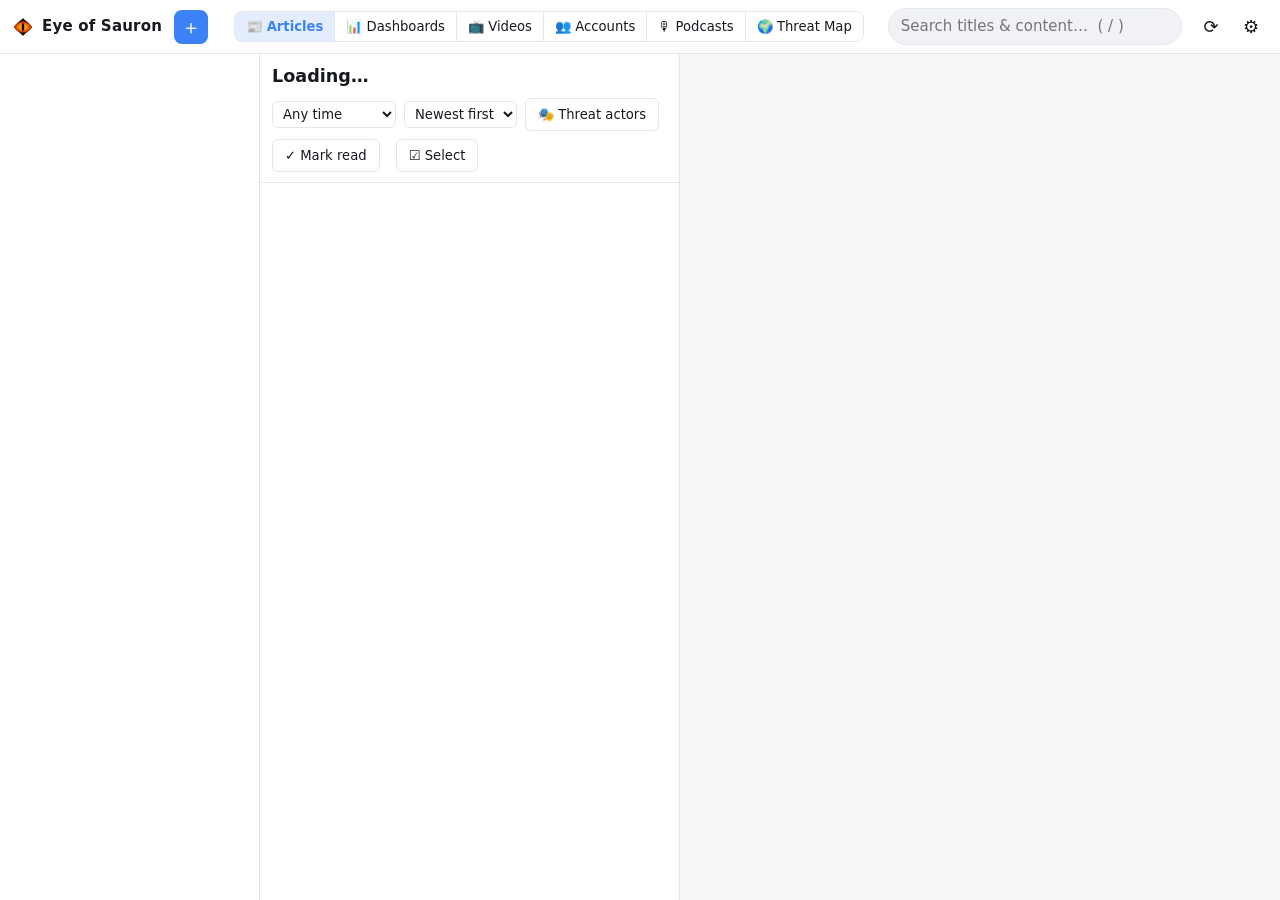
==== commit 51e515b7: "Eye of Sauron 1.1.0: same features as the full edition (minus Studio and Books) - Retire the old "fe" ====
--- a/static/index.html
+++ b/static/index.html
@@ -101,6 +101,7 @@
         <option value="x">X (Twitter) profile</option>
         <option value="telegram">Telegram channel</option>
         <option value="hfpapers">Hugging Face Daily Papers</option>
+        <option value="email">Email newsletter (senders, from your mailbox)</option>
       </select></label>
       <label>Custom title <span class="muted">(optional)</span><input name="title" type="text" maxlength="300"></label>
       <label>Folder <select name="folder_id" id="addFeedFolder"></select></label>
--- a/static/styles.css
+++ b/static/styles.css
@@ -239,6 +239,8 @@
   border: 1px solid var(--border); border-radius: 12px; padding: 0; background: var(--panel); color: var(--text);
   box-shadow: var(--shadow); width: min(480px, calc(100vw - 32px));
 }
+/* tall dialogs scroll inside the visible screen (mobile browser bars included) */
+.dialog { max-height: calc(100dvh - 24px); overflow: auto; }
 .dialog::backdrop { background: rgba(10, 14, 20, .5); }
 .form { display: flex; flex-direction: column; gap: 12px; padding: 20px; }
 .form h3 { margin: 0 0 4px; }
@@ -247,7 +249,7 @@
 .form label.add-opt, .form label:has(> input[type="checkbox"]:first-child), .form label:has(> input[type="radio"]:first-child) { flex-direction: row; align-items: center; gap: 8px; font-weight: 400; }
 .form label.add-opt > input, .form label:has(> input[type="checkbox"]:first-child) > input { flex: none; width: auto; margin: 0; }
 .form-actions { display: flex; justify-content: flex-end; gap: 8px; margin-top: 4px; }
-.settings-dialog { width: min(1040px, calc(100vw - 32px)); height: min(760px, calc(100vh - 32px)); }
+.settings-dialog { width: min(1040px, calc(100vw - 32px)); height: min(760px, calc(100vh - 32px)); height: min(760px, calc(100dvh - 32px)); max-height: calc(100dvh - 16px); }
 .settings { display: grid; grid-template-columns: 200px 1fr; height: 100%; }
 .settings-nav { border-right: 1px solid var(--border); padding: 14px 8px; background: var(--panel-2); overflow-y: auto; }
 .settings-nav button {
@@ -316,6 +318,7 @@
   .app.show-reader .reader, .app.layout-list.show-reader .reader { display: block; }
   .back-btn { display: inline-grid; }
   .reader-inner { padding: 14px 16px 60px; }
+  .settings-dialog { width: calc(100vw - 16px); height: calc(100vh - 16px); height: calc(100dvh - 16px); }
   .settings { grid-template-columns: 1fr; grid-template-rows: auto 1fr; }
   .settings-nav { display: flex; overflow-x: auto; border-right: 0; border-bottom: 1px solid var(--border); padding: 6px; }
   .settings-nav button { width: auto; white-space: nowrap; }
@@ -377,3 +380,11 @@
 .add-plus[hidden] { display: none; }
 .custom-said { margin-left: 6px; white-space: nowrap; }
 .custom-said[hidden] { display: none; }
+
+/* site icons, reading time, highlight words, translated titles, read-later menu */
+.article-item .meta .site-icon { width: 14px; height: 14px; border-radius: 3px; flex: none; object-fit: contain; align-self: center; margin-right: -3px; }
+.article-item .meta .read-time { color: var(--muted); font-size: .9em; margin-left: auto; white-space: nowrap; }
+.article-item .meta .read-time + .time { margin-left: 0; }
+mark.hl { background: color-mix(in srgb, #facc15 45%, transparent); color: inherit; border-radius: 3px; padding: 0 2px; }
+.orig-title { color: var(--muted); font-size: .92em; margin: -6px 0 10px; }
+.reader-toolbar select.readlater { max-width: 11rem; }
--- a/static/social.css
+++ b/static/social.css
@@ -89,7 +89,13 @@
 .fe-rules li { margin-bottom: 4px; }
 .fe-foot { display: flex; align-items: center; gap: 8px; flex-wrap: wrap; }
 .fe-opts { display: flex; flex-direction: column; gap: 4px; }
-@media (hover: none) { .side-row .feed-gear { opacity: .7; } }
+/* Touch screens (tablets, phones) have no hover: the gear sits after the count instead of over it. */
+@media (hover: none), (pointer: coarse) {
+  .side-row { display: flex; align-items: center; gap: 2px; }
+  .side-row > .side-item { flex: 1; min-width: 0; }
+  .side-row .feed-gear { position: static; transform: none; flex: none; opacity: .75; margin-right: 4px; padding: 4px 8px; }
+  .side-row:hover .count { visibility: visible; }
+}
 
 /* ---- security banner (first-run password still in use) */
 .security-banner { position: fixed; z-index: 50; left: 50%; transform: translateX(-50%); top: 56px; display: flex; gap: 10px;
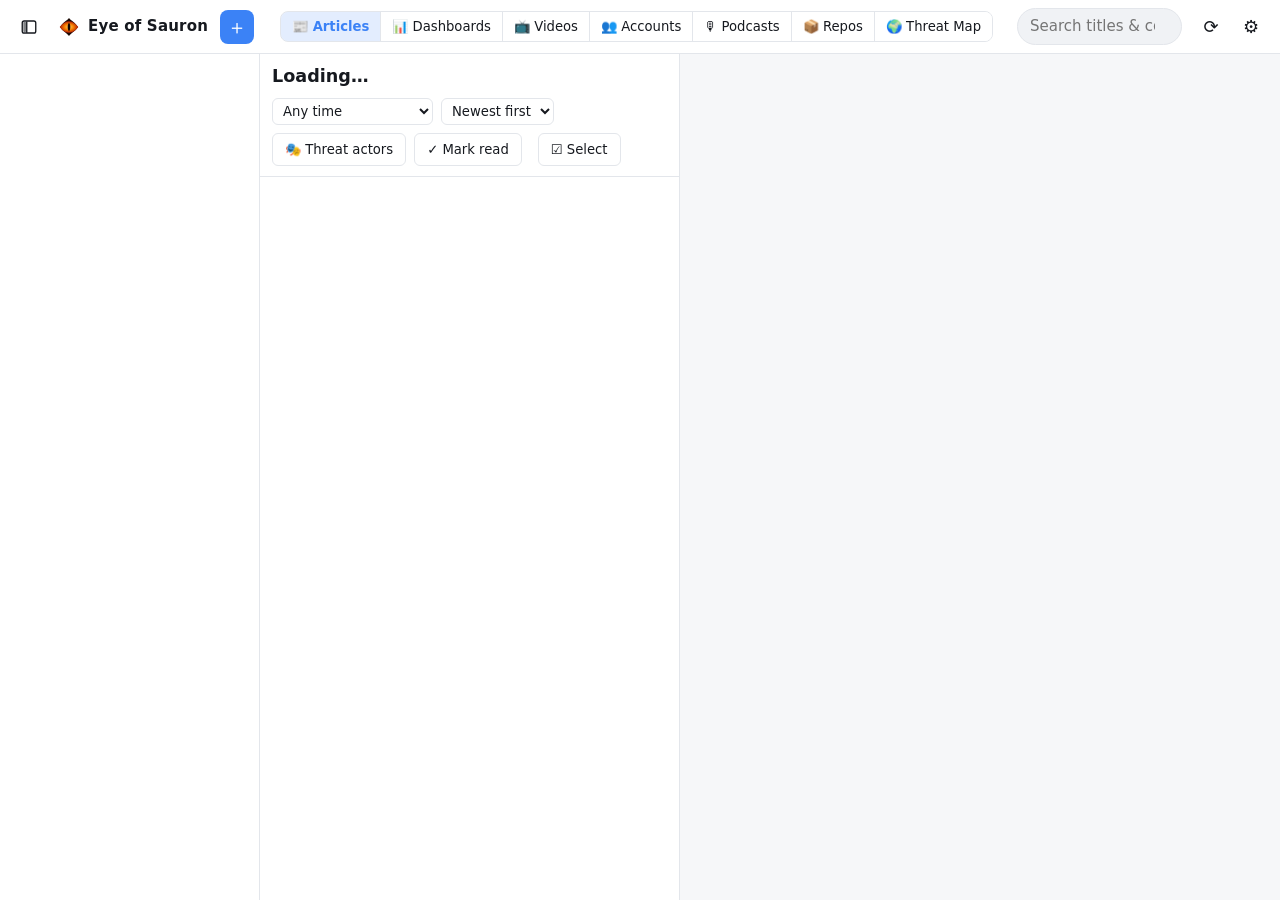
==== commit ed9f2d45: "Eye of Sauron 1.2.0: Repos tab, date ranges, folders, podcast history - Repos tab (GitHub): repos, o" ====
--- a/static/index.html
+++ b/static/index.html
@@ -17,7 +17,9 @@
 <body>
   <div id="app" class="app">
     <header class="topbar">
-      <button id="menuBtn" class="icon-btn mobile-only" type="button" aria-label="Toggle sidebar">☰</button>
+      <button id="menuBtn" class="icon-btn sidebar-toggle" type="button" aria-controls="sidebar" aria-expanded="true" aria-label="Hide sidebar" title="Hide sidebar ( [ )">
+        <svg viewBox="0 0 24 24" width="18" height="18" aria-hidden="true" focusable="false"><rect x="3" y="4" width="18" height="16" rx="2.5" fill="none" stroke="currentColor" stroke-width="1.8"/><line x1="9" y1="4.5" x2="9" y2="19.5" stroke="currentColor" stroke-width="1.8"/><rect class="sb-fill" x="4.4" y="5.4" width="3.7" height="13.2" rx="1" fill="currentColor"/></svg>
+      </button>
       <div class="brand"><img src="/static/favicon.svg" alt="" width="22" height="22"><span>Eye of Sauron</span></div>
       <button id="addFeedBtn" class="add-plus" type="button" title="Add a feed, channel or source" aria-label="Add a feed">＋</button>
       <div class="mode-switch" role="group" aria-label="Interface">
@@ -26,6 +28,7 @@
         <button type="button" id="modeLibrary" aria-pressed="false" title="Videos: YouTube channels and videos by topic">📺 <span>Videos</span></button>
         <button type="button" id="modeAccounts" aria-pressed="false" title="Accounts: posts from social media accounts you follow, by topic">👥 <span>Accounts</span></button>
         <button type="button" id="modePodcasts" aria-pressed="false" title="Podcasts: follow shows and listen in the app">🎙 <span>Podcasts</span></button>
+        <button type="button" id="modeRepos" aria-pressed="false" title="Repos: GitHub owners, repositories and topics you follow, by topic">📦 <span>Repos</span></button>
         <button type="button" id="modeThreatmap" aria-pressed="false" title="Threat Map: where threats in your feeds are reported, plus vendor live attack maps">🌍 <span>Threat Map</span></button>
       </div>
       <div class="search">
@@ -55,6 +58,7 @@
             <option value="2592000">Last 30 days</option>
             <option value="7776000">Last 90 days</option>
             <option value="31536000">Last year</option>
+            <option value="custom">📅 Custom range…</option>
           </select>
           <select id="sortSelect" aria-label="Sort order">
             <option value="newest">Newest first</option>
@@ -83,6 +87,7 @@
     <section id="libraryView" class="studio-view library-view" aria-label="Videos" hidden></section>
     <section id="accountsView" class="studio-view library-view" aria-label="Social accounts" hidden></section>
     <section id="podcastsView" class="studio-view library-view" aria-label="Podcasts" hidden></section>
+    <section id="reposView" class="studio-view library-view" aria-label="GitHub repos" hidden></section>
     <section id="threatmapView" class="studio-view threatmap-view" aria-label="Threat Map" hidden></section>
   </div>
 
@@ -105,16 +110,7 @@
       </select></label>
       <label>Custom title <span class="muted">(optional)</span><input name="title" type="text" maxlength="300"></label>
       <label>Folder <select name="folder_id" id="addFeedFolder"></select></label>
-      <label>Keep (retention) <select name="retention_days" id="addFeedKeep">
-        <option value="">Default</option>
-        <option value="30">Last 30 days</option>
-        <option value="90">Last 90 days</option>
-        <option value="180">Last 6 months</option>
-        <option value="365">Last year</option>
-        <option value="730">Last 2 years</option>
-        <option value="1825">Last 5 years</option>
-        <option value="0">Everything (keep forever)</option>
-      </select></label>
+      <div class="field"><span>Keep (retention)</span><span id="addFeedKeep"></span></div>
       <label><input type="checkbox" name="load_older"> Also download older items from that time frame</label>
       <div class="field"><span>Refresh every</span><span id="addFeedRefresh"></span></div>
       <p id="addFeedError" class="error" role="alert"></p>
@@ -151,6 +147,7 @@
   <script src="/static/sources.js" defer></script>
   <script src="/static/accounts.js" defer></script>
   <script src="/static/podcasts.js" defer></script>
+  <script src="/static/repos.js" defer></script>
   <script src="/static/ai.js" defer></script>
   <script src="/static/threatmap.js" defer></script>
   <script src="/static/intel.js" defer></script>
--- a/static/styles.css
+++ b/static/styles.css
@@ -95,6 +95,30 @@
 .search input { width: 100%; padding: 7px 12px; border-radius: 999px; background: var(--panel-2); }
 .top-actions { margin-left: auto; display: flex; gap: 6px; align-items: center; }
 .mobile-only { display: none; }
+/* loading without flashes: the current content stays, dimmed, until the new one arrives */
+.is-loading { opacity: .55; transition: opacity .12s ease; }
+.skeleton-row { height: 86px; padding: 12px 14px; border-bottom: 1px solid var(--border); display: flex; flex-direction: column; gap: 8px; }
+.skeleton-row .sk, .skeleton-card { display: block; border-radius: 6px; background: var(--hover); }
+.skeleton-row .sk-meta { width: 38%; height: 10px; }
+.skeleton-row .sk-title { width: 86%; height: 14px; }
+.skeleton-row .sk-line { width: 64%; height: 10px; }
+.skeleton-card { height: 220px; border-radius: 10px; }
+@media (prefers-reduced-motion: no-preference) {
+  .skeleton-row .sk, .skeleton-card { animation: fw-pulse 1.1s ease-in-out infinite alternate; }
+}
+@keyframes fw-pulse { from { opacity: .55; } to { opacity: 1; } }
+/* sidebar show / hide (the panel button at the left of the top bar; [ on the keyboard) */
+.sidebar-toggle { display: inline-grid; place-items: center; }
+.sidebar-toggle .sb-fill { opacity: .55; transition: opacity .15s; }
+.app.sidebar-collapsed .sidebar-toggle .sb-fill { opacity: 0; }
+@media (min-width: 861px) {  /* phones keep the slide-over sidebar, whatever was chosen on a wide screen */
+  .app.sidebar-collapsed { --side-w: 0px !important; }
+  .app.sidebar-collapsed .sidebar, .app.sidebar-collapsed .side-resizer { display: none; }
+  .app.sidebar-collapsed.layout-list { grid-template-columns: 0 1fr; }
+}
+.app.mode-dashboard .sidebar-toggle, .app.mode-studio .sidebar-toggle, .app.mode-library .sidebar-toggle, .app.mode-accounts .sidebar-toggle,
+.app.mode-books .sidebar-toggle, .app.mode-podcasts .sidebar-toggle, .app.mode-repos .sidebar-toggle, .app.mode-threatmap .sidebar-toggle { visibility: hidden; }
+@media (prefers-reduced-motion: no-preference) { .app { transition: grid-template-columns .18s ease; } }
 
 /* ---------- sidebar ---------- */
 .sidebar {
@@ -388,3 +412,19 @@
 mark.hl { background: color-mix(in srgb, #facc15 45%, transparent); color: inherit; border-radius: 3px; padding: 0 2px; }
 .orig-title { color: var(--muted); font-size: .92em; margin: -6px 0 10px; }
 .reader-toolbar select.readlater { max-width: 11rem; }
+
+/* ---------- 📅 custom date range (every tab) ---------- */
+.range-dialog { width: min(420px, calc(100vw - 32px)); }
+.range-row { display: grid; grid-template-columns: 1fr 1fr; gap: 12px; }
+.range-row input[type=date] { width: 100%; }
+.range-presets { display: flex; flex-wrap: wrap; gap: 6px; }
+.date-range-btn { white-space: nowrap; }
+.date-range-btn.on { border-color: var(--accent); color: var(--accent); }
+@media (max-width: 480px) { .range-row { grid-template-columns: 1fr; } }
+
+/* tab order */
+.mode-switch > button[draggable="true"] { cursor: pointer; }
+.mode-switch > button.tab-dragging { opacity: .45; outline: 2px dashed var(--accent, #3b82f6); }
+.tab-arrange { list-style: none; margin: 0 0 8px; padding: 0; display: grid; gap: 4px; }
+.tab-arrange li { display: flex; justify-content: space-between; align-items: center; gap: 8px; padding: 4px 6px; border: 1px solid var(--border); border-radius: 8px; }
+.tab-arrange-btns { display: inline-flex; gap: 4px; }
--- a/static/sources.css
+++ b/static/sources.css
@@ -375,9 +375,11 @@
 .pod-dock-title:hover, .pod-dock-title:focus-visible { text-decoration: underline; color: var(--accent); }
 .pod-ep.pod-ep-focus { outline: 2px solid var(--accent); outline-offset: 2px; }
 .pod-dock audio { flex: 1 1 auto; min-width: 180px; }
+.pod-dock-controls { flex: 1 1 auto; display: flex; align-items: center; gap: 6px; min-width: 0; }
+.pod-skip { flex: none; font-variant-numeric: tabular-nums; white-space: nowrap; padding: 4px 8px; }
 /* the whole app (every tab) ends where the player starts, so nothing sits behind it */
 body.has-pod-dock .app { height: calc(100vh - var(--pod-dock-h, 62px)); height: calc(100dvh - var(--pod-dock-h, 62px)); }
-@media (max-width: 700px) { .pod-dock { flex-wrap: wrap; } .pod-dock-info { flex-basis: calc(100% - 100px); } }
+@media (max-width: 700px) { .pod-dock { flex-wrap: wrap; } .pod-dock-info { flex-basis: calc(100% - 100px); } .pod-dock-controls { flex-basis: 100%; } }
 
 /* ★ favourite channels: the star in the All channels list and before a video's channel name */
 .tp-star, .lib-fav { background: none; border: 0; padding: 0 2px; cursor: pointer; color: var(--muted); font-size: 1rem; line-height: 1; }
@@ -388,3 +390,88 @@
 /* episode buttons sit together (the card rule pushes each .btn to the right) */
 .pod-ep .lib-actions .btn { margin-left: 0; }
 .tp-item[data-topic='fav'] .tp-name { font-weight: 600; }
+
+/* 📦 Repos tab */
+.app.mode-repos { grid-template-columns: 1fr; grid-template-areas: "top" "studio"; }
+.app.mode-repos .sidebar, .app.mode-repos .list-pane, .app.mode-repos .reader { display: none !important; }
+.app.mode-repos .pane-resizer { display: none; }
+.repo-filters { display: flex; flex-wrap: wrap; gap: 8px; align-items: center; padding-top: 4px; padding-bottom: 4px; }
+.repo-tick { display: inline-flex; align-items: center; gap: 4px; font-size: .9em; white-space: nowrap; }
+.repo-warn { border-color: var(--danger, #dc2626); }
+.repo-grid { display: grid; grid-template-columns: repeat(auto-fill, minmax(320px, 1fr)); gap: 12px; padding: 0 16px 16px; }
+.repo-card { display: flex; flex-direction: column; gap: 8px; padding: 12px; border: 1px solid var(--border); border-radius: 10px; background: var(--panel, var(--bg)); min-width: 0; }
+.repo-card.archived { opacity: .8; }
+.repo-head { display: flex; align-items: flex-start; gap: 10px; }
+.repo-avatar { width: 28px; height: 28px; border-radius: 6px; flex: none; object-fit: cover; background: var(--border); }
+.repo-avatar-none { display: inline-flex; align-items: center; justify-content: center; font-weight: 600; font-size: 13px; }
+.repo-title { display: flex; flex-direction: column; min-width: 0; flex: 1; }
+.repo-name { overflow-wrap: anywhere; text-decoration: none; }
+.repo-name:hover strong { text-decoration: underline; }
+.repo-owner-btn { background: none; border: 0; padding: 0; cursor: pointer; text-align: left; color: inherit; width: fit-content; }
+.repo-owner-btn:hover { text-decoration: underline; }
+.repo-star { font-size: 18px; line-height: 1; }
+.repo-star.on { color: #d97706; }
+.repo-desc { margin: 0; overflow-wrap: anywhere; display: -webkit-box; -webkit-line-clamp: 3; -webkit-box-orient: vertical; overflow: hidden; }
+.repo-facts, .repo-topics, .repo-tags { display: flex; flex-wrap: wrap; gap: 6px; align-items: center; }
+.repo-fact { font-size: .85em; white-space: nowrap; }
+.repo-badge { font-size: .75em; padding: 1px 7px; border: 1px solid var(--border); border-radius: 999px; color: var(--muted); }
+.repo-topic { font-size: .78em; padding: 2px 8px; border-radius: 999px; border: 1px solid var(--c); background: color-mix(in srgb, var(--c) 14%, transparent); color: inherit; cursor: pointer; }
+.repo-tag { font-size: .78em; padding: 1px 7px; border-radius: 999px; border: 1px dashed var(--border); background: none; color: var(--muted); cursor: pointer; }
+.repo-tag:hover, .repo-topic:hover { filter: brightness(1.1); text-decoration: underline; }
+.repo-foot { display: flex; justify-content: space-between; gap: 8px; margin-top: auto; flex-wrap: wrap; }
+.repo-chip-on { border-style: dashed; }
+.repo-shelf { margin-bottom: 8px; }
+.repo-shelf-head { display: flex; align-items: center; gap: 10px; padding: 8px 16px; }
+.repo-shelf-head h3 { margin: 0; font-size: 1.05em; }
+.repo-dot { width: 10px; height: 10px; border-radius: 50%; background: var(--c); flex: none; }
+.repo-releases { list-style: none; margin: 0; padding: 0 16px 16px; }
+.repo-release { display: grid; grid-template-columns: 96px 1fr; gap: 12px; padding: 10px 0; border-bottom: 1px solid var(--border); }
+.repo-rel-title { font-weight: 600; }
+.repo-rel-sum { margin: 4px 0 0; overflow-wrap: anywhere; display: -webkit-box; -webkit-line-clamp: 2; -webkit-box-orient: vertical; overflow: hidden; }
+.repo-srcs { list-style: none; margin: 0 0 8px; padding: 0; max-height: 45vh; overflow: auto; }
+.repo-src { display: grid; grid-template-columns: 90px 1fr auto; gap: 8px; align-items: center; padding: 6px 0; border-bottom: 1px solid var(--border); }
+.repo-src-main { min-width: 0; overflow-wrap: anywhere; }
+.repo-src-err { display: block; }
+.repo-src-actions { display: inline-flex; gap: 4px; }
+@media (max-width: 600px) {
+  .repo-grid { grid-template-columns: 1fr; padding: 0 8px 8px; }
+  .repo-release { grid-template-columns: 1fr; gap: 2px; padding: 8px 0; }
+  .repo-releases { padding: 0 8px 8px; }
+  .repo-src { grid-template-columns: 1fr; }
+}
+
+/* 📁 Repo folders */
+.repo-folders { display: grid; grid-template-columns: repeat(auto-fill, minmax(260px, 1fr)); gap: 12px; padding: 0 16px 16px; }
+.repo-folder { display: flex; flex-direction: column; gap: 8px; padding: 12px; border: 1px solid var(--border); border-left: 4px solid var(--c, var(--border));
+  border-radius: 10px; background: var(--panel, var(--bg)); min-width: 0; text-align: left; color: inherit; font: inherit; }
+.repo-folder-head { display: flex; align-items: center; gap: 6px; }
+.repo-folder-open { display: flex; align-items: baseline; gap: 6px; flex: 1; min-width: 0; background: none; border: 0; padding: 0; cursor: pointer; color: inherit; font: inherit; text-align: left; }
+.repo-folder-open strong { overflow-wrap: anywhere; }
+.repo-folder-open:hover strong { text-decoration: underline; }
+.repo-folder-emoji { font-size: 1.3em; line-height: 1; }
+.repo-folder-peek { list-style: none; margin: 0; padding: 0; display: grid; gap: 4px; }
+.repo-folder-peek li { display: flex; align-items: center; gap: 6px; min-width: 0; }
+.repo-folder-peek li span { overflow: hidden; text-overflow: ellipsis; white-space: nowrap; }
+.repo-folder-peek img { border-radius: 3px; flex: none; }
+.repo-folder-new { align-items: center; justify-content: center; border-style: dashed; cursor: pointer; min-height: 90px; }
+.repo-folder-menu { position: relative; }
+.repo-folder-menu > summary { list-style: none; cursor: pointer; }
+.repo-folder-menu > summary::-webkit-details-marker { display: none; }
+.repo-folder-menu-list { position: absolute; right: 0; top: 100%; z-index: 5; display: grid; gap: 4px; padding: 6px; min-width: 190px;
+  background: var(--panel, var(--bg)); border: 1px solid var(--border); border-radius: 8px; box-shadow: 0 6px 18px rgba(0,0,0,.25); }
+.repo-fbtn { font-size: 16px; line-height: 1; opacity: .55; }
+.repo-fbtn.on { opacity: 1; }
+.repo-fchips { display: flex; flex-wrap: wrap; gap: 6px; }
+.repo-fchip { font-size: .78em; padding: 1px 8px; border-radius: 6px; border: 1px solid var(--c); background: color-mix(in srgb, var(--c) 12%, transparent); color: inherit; cursor: pointer; }
+.repo-check { width: 18px; height: 18px; flex: none; margin-top: 4px; }
+.repo-card.picked { outline: 2px solid var(--accent, #7c3aed); }
+.repo-sel-bar { display: flex; flex-wrap: wrap; gap: 8px; align-items: center; position: sticky; top: 0; z-index: 4; padding-top: 6px; padding-bottom: 6px;
+  background: var(--bg); border-bottom: 1px solid var(--border); }
+.repo-folder-ticks { list-style: none; margin: 0 0 8px; padding: 0; display: grid; gap: 6px; max-height: 50vh; overflow: auto; }
+.repo-emoji-input { width: 5em; }
+@media (max-width: 600px) { .repo-folders { grid-template-columns: 1fr; padding: 0 8px 8px; } }
+.repo-kind { border-style: solid; color: inherit; }
+.repo-remove-actions { flex-wrap: wrap; }
+.repo-ask { display: inline-flex; flex-wrap: wrap; gap: 6px; align-items: center; }
+.repo-ask-all { display: flex; flex-wrap: wrap; gap: 6px; align-items: center; margin: 4px 0; }
+.repo-ask-all[hidden] { display: none; }
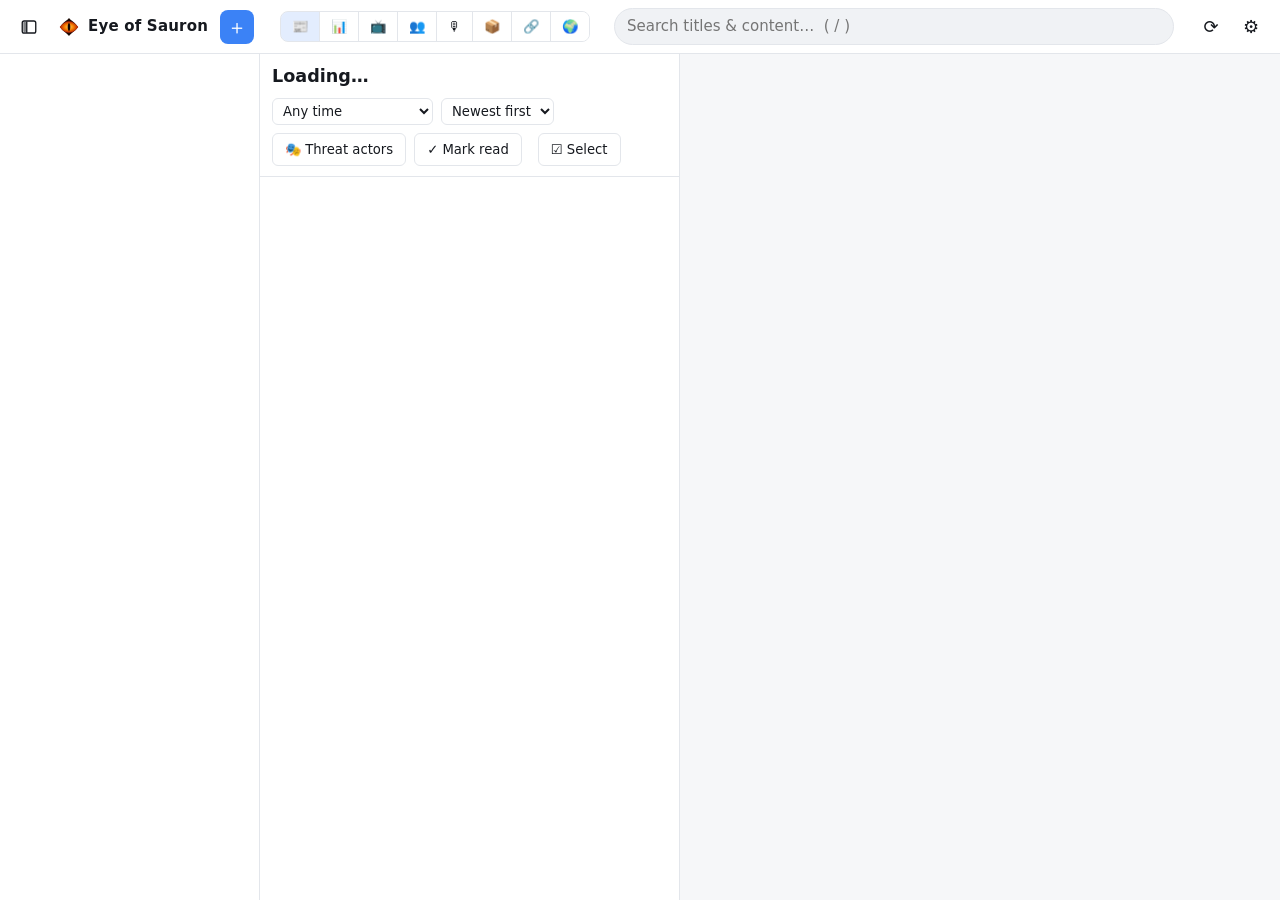
==== commit ced3860e: "Eye of Sauron 1.3.0: Resources, Ctrl+K launcher, in-app videos, all screens, one-command updates - R" ====
--- a/static/index.html
+++ b/static/index.html
@@ -10,6 +10,7 @@
   <link rel="stylesheet" href="/static/dashboard.css">
   <link rel="stylesheet" href="/static/social.css">
   <link rel="stylesheet" href="/static/sources.css">
+  <link rel="stylesheet" href="/static/accounts.css">
   <link rel="stylesheet" href="/static/ai.css">
   <link rel="stylesheet" href="/static/threatmap.css">
   <link rel="stylesheet" href="/static/intel.css">
@@ -26,9 +27,10 @@
         <button type="button" id="modeReader" aria-pressed="true" title="Articles (d to toggle)">📰 <span>Articles</span></button>
         <button type="button" id="modeDash" aria-pressed="false" title="Dashboards (d to toggle)">📊 <span>Dashboards</span></button>
         <button type="button" id="modeLibrary" aria-pressed="false" title="Videos: YouTube channels and videos by topic">📺 <span>Videos</span></button>
-        <button type="button" id="modeAccounts" aria-pressed="false" title="Accounts: posts from social media accounts you follow, by topic">👥 <span>Accounts</span></button>
+        <button type="button" id="modeAccounts" aria-pressed="false" title="Socials: posts from social media accounts you follow and posts you saved, by topic">👥 <span>Socials</span></button>
         <button type="button" id="modePodcasts" aria-pressed="false" title="Podcasts: follow shows and listen in the app">🎙 <span>Podcasts</span></button>
         <button type="button" id="modeRepos" aria-pressed="false" title="Repos: GitHub owners, repositories and topics you follow, by topic">📦 <span>Repos</span></button>
+        <button type="button" id="modeResources" aria-pressed="false" title="Resources: your websites, training, labs, cheat sheets and tools, by category">🔗 <span>Resources</span></button>
         <button type="button" id="modeThreatmap" aria-pressed="false" title="Threat Map: where threats in your feeds are reported, plus vendor live attack maps">🌍 <span>Threat Map</span></button>
       </div>
       <div class="search">
@@ -88,6 +90,7 @@
     <section id="accountsView" class="studio-view library-view" aria-label="Social accounts" hidden></section>
     <section id="podcastsView" class="studio-view library-view" aria-label="Podcasts" hidden></section>
     <section id="reposView" class="studio-view library-view" aria-label="GitHub repos" hidden></section>
+    <section id="resourcesView" class="studio-view library-view" aria-label="Resources" hidden></section>
     <section id="threatmapView" class="studio-view threatmap-view" aria-label="Threat Map" hidden></section>
   </div>
 
@@ -148,6 +151,7 @@
   <script src="/static/accounts.js" defer></script>
   <script src="/static/podcasts.js" defer></script>
   <script src="/static/repos.js" defer></script>
+  <script src="/static/resources.js" defer></script>
   <script src="/static/ai.js" defer></script>
   <script src="/static/threatmap.js" defer></script>
   <script src="/static/intel.js" defer></script>
--- a/static/styles.css
+++ b/static/styles.css
@@ -117,7 +117,7 @@
   .app.sidebar-collapsed.layout-list { grid-template-columns: 0 1fr; }
 }
 .app.mode-dashboard .sidebar-toggle, .app.mode-studio .sidebar-toggle, .app.mode-library .sidebar-toggle, .app.mode-accounts .sidebar-toggle,
-.app.mode-books .sidebar-toggle, .app.mode-podcasts .sidebar-toggle, .app.mode-repos .sidebar-toggle, .app.mode-threatmap .sidebar-toggle { visibility: hidden; }
+.app.mode-books .sidebar-toggle, .app.mode-podcasts .sidebar-toggle, .app.mode-repos .sidebar-toggle, .app.mode-resources .sidebar-toggle, .app.mode-threatmap .sidebar-toggle { visibility: hidden; }
 @media (prefers-reduced-motion: no-preference) { .app { transition: grid-template-columns .18s ease; } }
 
 /* ---------- sidebar ---------- */
@@ -335,7 +335,7 @@
   .brand span { display: none; }
   .search { margin-left: 0; }
   #addFeedBtn { padding: 6px 9px; }
-  .sidebar { position: fixed; top: 54px; bottom: 0; left: 0; width: min(300px, 85vw); z-index: 20; transform: translateX(-100%); transition: transform .2s; box-shadow: var(--shadow); }
+  .sidebar { position: fixed; top: var(--top-h, 54px); bottom: 0; left: 0; width: min(300px, 85vw); z-index: 20; transform: translateX(-100%); transition: transform .2s; box-shadow: var(--shadow); }
   .app.show-sidebar .sidebar { transform: none; }
   .reader { display: none; grid-area: list; }
   .app.show-reader .list-pane { display: none; }
@@ -428,3 +428,53 @@
 .tab-arrange { list-style: none; margin: 0 0 8px; padding: 0; display: grid; gap: 4px; }
 .tab-arrange li { display: flex; justify-content: space-between; align-items: center; gap: 8px; padding: 4px 6px; border: 1px solid var(--border); border-radius: 8px; }
 .tab-arrange-btns { display: inline-flex; gap: 4px; }
+
+/* ===== All screens (2026-11-21): phone top bar, folding tab filters, touch-size targets ===== */
+/* Phones and small tablets: the top bar takes two rows - menu, logo, search and buttons on top; the tab bar below,
+   swipeable sideways (one row squeezed the search box to nothing below ~900 px). */
+@media (max-width: 900px) {
+  .app { grid-template-rows: auto 1fr; }
+  .topbar { flex-wrap: wrap; row-gap: 6px; column-gap: 8px; min-height: 54px; padding: 6px 10px; }
+  .topbar .mode-switch { order: 10; flex: 1 0 100%; margin-left: 0; overflow-x: auto; overscroll-behavior-x: contain;
+    scrollbar-width: none; -webkit-overflow-scrolling: touch; }
+  .topbar .mode-switch::-webkit-scrollbar { display: none; }
+  .topbar .mode-switch button { flex: 1 0 auto; }
+  .topbar .search { flex: 1 1 100px; min-width: 0; }
+  .topbar .top-actions { margin-left: 0; }
+}
+/* Tab names need ~930 px for ten tabs: below 1600 px the tabs show their icons only (the name is in each tooltip),
+   so the search box keeps a usable width on laptops and tablets in landscape. */
+@media (max-width: 1600px) { .mode-switch span { display: none; } }
+@media (min-width: 901px) { .topbar .search { min-width: 220px; } }
+/* Tab toolbars (Videos, Podcasts, Accounts, Repos, Resources, Books): on phones (portrait, or landscape with a short
+   screen) the filters fold behind one button. */
+.lib-header > .filters-toggle.btn { display: none; }
+@media (max-width: 700px), (max-height: 500px) {
+  .lib-header > .filters-toggle.btn { display: inline-flex; align-items: center; }
+  .lib-header:not(.filters-open) > :not(h2):not(.primary):not(input):not(.filters-toggle):not(.spacer) { display: none; }
+  .lib-header > input { flex: 1 1 120px; min-width: 0; }
+  .lib-header.filters-open .filters-toggle { background: var(--selected); color: var(--accent); }
+  /* the extra filter row under some toolbars folds too; navigation buttons in it (← All folders, ☑ Select…) stay */
+  .lib-header:not(.filters-open) ~ .repo-filters > :is(select, label, .date-range-btn) { display: none; }
+  .lib-header:not(.filters-open) ~ .repo-filters:not(:has(> button:not(.date-range-btn))) { display: none; }
+}
+/* Touch screens and small windows: everything you tap is at least ~40 px. */
+@media (pointer: coarse), (max-width: 860px) {
+  .btn, a.btn, select, input[type=search], input[type=text], input[type=url], input[type=number], input[type=date],
+  input[type=email], input[type=password] { min-height: 40px; }
+  .icon-btn, .sidebar-toggle, .lib-add-plus { min-width: 40px; min-height: 40px; }
+  .mode-switch button { min-height: 40px; min-width: 44px; }
+  input[type=checkbox], input[type=radio] { width: 20px; height: 20px; }
+  .tp-gear, .tp-star, .tp-add, .feed-gear, .res-node-focus, .rate, .caret { min-width: 36px; min-height: 36px;
+    display: inline-flex; align-items: center; justify-content: center; }
+  .side-item { min-height: 40px; }
+  .tag-fold-btn, .repo-tag, .repo-topic, .repo-fchip, .topic-tag, .legend-item, .repo-owner-btn, .link-btn { min-height: 32px; }
+  .tm-bar-btn, .widget-range { min-height: 36px; }
+  .studio-tabs button { min-height: 40px; }
+  .repo-folder-open { min-height: 40px; }
+  /* tab toolbars: sources.css fixes these at 34 px (loaded later); on touch screens they follow the 40 px rule */
+  #app .lib-header > select, #app .lib-header > input[type=search], #app .lib-header > .btn, #app .lib-header .lib-view > .btn,
+  #app .lib-header .lib-chan-btns > .btn, #app .lib-header .topic-picker > summary { height: 40px; min-height: 40px; }
+  .lib-group-badge { min-height: 32px; }
+  .studio-tabs { max-width: 100%; overflow-x: auto; scrollbar-width: none; }
+}
--- a/static/dashboard.css
+++ b/static/dashboard.css
@@ -149,7 +149,7 @@
 
 /* drill-down drawer */
 .drawer {
-  position: fixed; top: 54px; right: 0; bottom: 0; width: min(460px, 100vw); z-index: 30;
+  position: fixed; top: var(--top-h, 54px); right: 0; bottom: 0; width: min(460px, 100vw); z-index: 30;
   background: var(--panel); border-left: 1px solid var(--border); box-shadow: var(--shadow);
   display: flex; flex-direction: column;
 }
--- a/static/sources.css
+++ b/static/sources.css
@@ -374,12 +374,45 @@
   background: none; border: 0; padding: 0; margin: 0; text-align: left; cursor: pointer; max-width: 100%; }
 .pod-dock-title:hover, .pod-dock-title:focus-visible { text-decoration: underline; color: var(--accent); }
 .pod-ep.pod-ep-focus { outline: 2px solid var(--accent); outline-offset: 2px; }
-.pod-dock audio { flex: 1 1 auto; min-width: 180px; }
-.pod-dock-controls { flex: 1 1 auto; display: flex; align-items: center; gap: 6px; min-width: 0; }
-.pod-skip { flex: none; font-variant-numeric: tabular-nums; white-space: nowrap; padding: 4px 8px; }
+.pod-dock-controls { flex: 1 1 auto; display: flex; align-items: center; min-width: 0; }
+/* the player's own grey bar (the browser's built-in one can't hold extra buttons):
+   [↺ 10] [▶/⏸] [10 ↻]  time  ──seek──  🔊 volume  ⋮ (speed, download) */
+.pod-bar { position: relative; flex: 1 1 auto; min-width: 0; min-height: 46px; display: flex; align-items: center; gap: 2px;
+  padding: 3px 8px; border-radius: 999px; color: var(--text); background: color-mix(in srgb, var(--text) 9%, var(--panel)); }
+.pod-ctl { flex: none; min-width: 40px; height: 40px; padding: 0 6px; border: 0; border-radius: 999px; background: transparent;
+  color: inherit; font: inherit; font-size: 14px; font-weight: 600; font-variant-numeric: tabular-nums; white-space: nowrap;
+  cursor: pointer; display: inline-flex; align-items: center; justify-content: center; text-decoration: none; }
+.pod-ctl:hover { background: color-mix(in srgb, var(--text) 12%, transparent); }
+.pod-ctl:focus-visible, .pod-seek:focus-visible, .pod-vol:focus-visible, .pod-menu-item:focus-visible { outline: 2px solid var(--accent); outline-offset: 1px; }
+.pod-ctl svg { width: 22px; height: 22px; fill: currentColor; }
+.pod-play svg { width: 28px; height: 28px; }
+.pod-time { flex: none; padding: 0 6px; font-size: 13px; font-variant-numeric: tabular-nums; white-space: nowrap; }
+.pod-seek { flex: 1 1 auto; min-width: 60px; height: 24px; margin: 0 6px; accent-color: var(--accent); cursor: pointer; }
+.pod-seek:disabled { cursor: default; opacity: .5; }
+.pod-vol { flex: 0 0 80px; width: 80px; margin: 0 6px 0 0; accent-color: var(--accent); cursor: pointer; }
+.pod-more { position: relative; flex: none; display: flex; }
+.pod-menu { position: absolute; right: 0; bottom: calc(100% + 10px); z-index: 5; min-width: 200px; padding: 6px;
+  background: var(--panel); color: var(--text); border: 1px solid var(--border); border-radius: 10px; box-shadow: var(--shadow); }
+.pod-menu[hidden] { display: none; }
+.pod-menu-head { padding: 2px 8px 4px; }
+.pod-rates { display: grid; grid-template-columns: repeat(3, 1fr); gap: 4px; padding-bottom: 6px; margin-bottom: 6px; border-bottom: 1px solid var(--border); }
+.pod-menu-item { min-height: 40px; padding: 0 10px; display: flex; align-items: center; justify-content: center; gap: 8px;
+  border: 0; border-radius: 8px; background: transparent; color: inherit; font: inherit; cursor: pointer; text-decoration: none; }
+.pod-menu-item:hover { background: var(--hover); }
+.pod-menu-item[aria-checked="true"] { background: var(--selected); color: var(--accent); font-weight: 700; }
+.pod-menu-link { justify-content: flex-start; width: 100%; }
+.pod-menu-item svg { width: 20px; height: 20px; fill: currentColor; }
+.pod-dock > .icon-btn { flex: none; width: 40px; height: 40px; }  /* ✕: a 40px tap target */
 /* the whole app (every tab) ends where the player starts, so nothing sits behind it */
 body.has-pod-dock .app { height: calc(100vh - var(--pod-dock-h, 62px)); height: calc(100dvh - var(--pod-dock-h, 62px)); }
-@media (max-width: 700px) { .pod-dock { flex-wrap: wrap; } .pod-dock-info { flex-basis: calc(100% - 100px); } .pod-dock-controls { flex-basis: 100%; } }
+/* tablets / phone landscape: a narrower title and no volume slider leave the seek bar room (🔊 still mutes) */
+@media (max-width: 1000px) { .pod-dock-info { flex-basis: 160px; } .pod-vol { display: none; } }
+/* phones: row 1 = art, title, ✕; row 2 = the grey bar, its seek line on top and the buttons below */
+@media (max-width: 700px) { .pod-dock { flex-wrap: wrap; row-gap: 6px; } .pod-dock-info { flex: 1 1 0; }
+  .pod-dock-controls { order: 2; flex-basis: 100%; }
+  .pod-bar { flex-wrap: wrap; border-radius: 18px; padding: 4px 8px; }
+  .pod-seek { order: -1; flex-basis: 100%; margin: 6px 6px 2px; }
+  .pod-time { margin-right: auto; } }
 
 /* ★ favourite channels: the star in the All channels list and before a video's channel name */
 .tp-star, .lib-fav { background: none; border: 0; padding: 0 2px; cursor: pointer; color: var(--muted); font-size: 1rem; line-height: 1; }
@@ -475,3 +508,217 @@
 .repo-ask { display: inline-flex; flex-wrap: wrap; gap: 6px; align-items: center; }
 .repo-ask-all { display: flex; flex-wrap: wrap; gap: 6px; align-items: center; margin: 4px 0; }
 .repo-ask-all[hidden] { display: none; }
+
+/* 🔗 Resources tab */
+.app.mode-resources { grid-template-columns: 1fr; grid-template-areas: "top" "studio"; }
+.app.mode-resources .sidebar, .app.mode-resources .list-pane, .app.mode-resources .reader { display: none !important; }
+.app.mode-resources .pane-resizer { display: none; }
+.res-quick { display: flex; flex-wrap: wrap; gap: 6px; align-items: center; padding: 2px 16px 6px; }
+.res-quick-item { font-size: .85em; padding: 3px 10px; border-radius: 999px; border: 1px solid var(--border); background: var(--panel, var(--bg)); color: inherit; cursor: pointer; max-width: 260px; overflow: hidden; text-overflow: ellipsis; white-space: nowrap; }
+.res-quick-item:hover { border-color: var(--accent, #3b82f6); }
+.res-cat { cursor: pointer; align-items: flex-start; }
+.res-empty-cats { grid-column: 1 / -1; }
+.res-list { list-style: none; margin: 0; padding: 0 16px 16px; display: grid; gap: 6px; }
+.res-row { display: flex; gap: 10px; align-items: flex-start; padding: 8px 10px; border: 1px solid var(--border); border-radius: 8px; background: var(--panel, var(--bg)); }
+.res-main { flex: 1; min-width: 0; display: grid; gap: 3px; }
+.res-title { font-weight: 600; overflow-wrap: anywhere; }
+.res-meta { display: flex; flex-wrap: wrap; gap: 8px; align-items: center; }
+.res-notes { margin: 0; white-space: pre-wrap; overflow-wrap: anywhere; }
+.res-actions { display: inline-flex; gap: 4px; flex: none; }
+.res-badge { width: 26px; height: 26px; font-size: 12px; flex: none; }
+.res-cat-ticks { display: grid; grid-template-columns: repeat(auto-fill, minmax(min(100%, 170px), 1fr)); gap: 2px 12px; overflow-x: hidden; }
+.res-cat-ticks li { margin-bottom: 4px; min-width: 0; overflow-wrap: anywhere; }
+.res-cat-list { list-style: none; margin: 0 0 8px; padding: 0; max-height: 55vh; overflow: auto; display: grid; gap: 4px; }
+.res-cat-row { display: flex; flex-wrap: wrap; gap: 6px; align-items: center; }
+.res-cat-row input[type="text"]:not(.repo-emoji-input) { flex: 1; min-width: 140px; }
+@media (max-width: 600px) { .res-list { padding: 0 8px 8px; } }
+.res-views { display: flex; flex-wrap: wrap; gap: 6px; margin: 4px 0 2px; }
+.res-row.picked { outline: 2px solid var(--accent, #7c3aed); }
+.res-row > .repo-check { margin-top: 5px; }
+.res-import-folders { max-height: 45vh; }
+.res-import-folders li { list-style: none; }
+
+/* 🌳 Resources folder tree */
+.res-tree-tools { display: flex; flex-wrap: wrap; gap: 6px; align-items: center; }
+.res-tree-tools input[type="search"] { min-width: 200px; }
+.res-tree { padding: 0 16px 16px; }
+.res-tree ul { list-style: none; margin: 0; padding: 0; }
+.res-tree-kids { padding-left: 22px !important; border-left: 1px dashed var(--border); margin-left: 9px !important; }
+.res-tree-row { display: flex; align-items: center; gap: 4px; padding: 2px 0; }
+.res-tree-caret { width: 22px; height: 22px; border: 0; background: none; color: inherit; cursor: pointer; font-size: 12px; flex: none; }
+.res-tree-name { font-weight: 600; overflow-wrap: anywhere; }
+.res-tree-link { display: flex; align-items: center; gap: 6px; padding: 2px 0 2px 4px; min-width: 0; }
+.res-tree-link .res-tree-title { overflow: hidden; text-overflow: ellipsis; white-space: nowrap; max-width: min(70vw, 640px); }
+.res-tree-dot { width: 14px; text-align: center; color: var(--muted); flex: none; }
+.res-tree-link .repo-folder-menu, .res-tree-row .repo-folder-menu { opacity: .35; }
+.res-tree-link:hover .repo-folder-menu, .res-tree-row:hover .repo-folder-menu, .repo-folder-menu[open] { opacity: 1; }
+/* 🗺 Resources map (sitemap) */
+.res-map { overflow: auto; padding: 8px 16px 24px; }
+.res-map-root { display: flex; align-items: flex-start; gap: 0; }
+.res-map ul { list-style: none; margin: 0; padding: 0 0 0 30px; position: relative; display: flex; flex-direction: column; gap: 6px; }
+.res-map ul::before { content: ""; position: absolute; left: 14px; top: 14px; bottom: 14px; border-left: 1px solid var(--border); }
+.res-map li { display: flex; align-items: flex-start; position: relative; }
+.res-map li::before { content: ""; position: absolute; left: -16px; top: 14px; width: 16px; border-top: 1px solid var(--border); }
+.res-node { display: inline-flex; align-items: center; gap: 4px; padding: 4px 10px; border: 1px solid var(--border); border-left: 4px solid var(--accent, #7c3aed);
+  border-radius: 8px; background: var(--panel, var(--bg)); white-space: nowrap; cursor: pointer; min-height: 28px; }
+.res-node:hover, .res-node:focus { border-color: var(--accent, #7c3aed); outline: none; }
+.res-node-root { cursor: default; font-weight: 700; }
+.res-node-focus { border: 0; background: none; color: var(--muted); cursor: pointer; padding: 0 2px; }
+.res-leaf { padding: 2px 8px; border: 1px dashed var(--border); border-radius: 6px; font-size: .85em; max-width: 360px; overflow: hidden; text-overflow: ellipsis; white-space: nowrap; }
+.res-leaf-link { color: inherit; }
+.repo-del { font-size: 15px; line-height: 1; opacity: .5; }
+.repo-del:hover { opacity: 1; }
+
+/* 🧠 Resources mind map */
+.mm-wrap { display: grid; grid-template-columns: minmax(0, 1fr) 320px; gap: 12px; padding: 0 12px 12px; align-items: start; }
+.mm-canvas { overflow: hidden; height: 74vh; cursor: grab; touch-action: none; user-select: none; border: 1px solid var(--border); border-radius: var(--radius); background: var(--panel); }
+.mm-svg { display: block; width: 100%; height: 100%; }
+.mm-canvas.dragging { cursor: grabbing; }
+.mm-canvas:focus-visible { outline: 2px solid var(--accent); outline-offset: 2px; }
+.mm-zoom { display: inline-flex; gap: 4px; }
+.mm-tree path { fill: none; stroke-width: 1.6; opacity: .45; }
+.mm-rel path { fill: none; stroke: var(--accent); stroke-width: 2; stroke-dasharray: 6 5; opacity: .55; }
+.mm-node { cursor: pointer; outline: none; }
+.mm-node circle { fill-opacity: .22; stroke-width: 2; }
+.mm-node.mm-r0 circle { fill-opacity: .35; }
+.mm-node.mm-r3 circle { fill: var(--panel); stroke-dasharray: 3 3; }
+.mm-node text { fill: var(--text); font-size: 13px; paint-order: stroke; stroke: var(--panel); stroke-width: 3px; }
+.mm-node.mm-r0 text { font-size: 16px; font-weight: 600; }
+.mm-node.mm-r2 text, .mm-node.mm-r3 text { font-size: 11.5px; }
+.mm-node text.mm-count { font-size: 10px; fill: var(--text); font-weight: 600; }
+.mm-node:hover circle, .mm-node:focus-visible circle, .mm-node.mm-on circle { fill-opacity: .55; stroke-width: 3; }
+.mm-svg .mm-on { opacity: 1 !important; stroke-width: 3; }
+.mm-panel { position: sticky; top: 8px; max-height: 78vh; overflow: auto; padding: 12px; }
+.mm-panel h3 { margin: 0 0 4px; word-break: break-word; }
+.mm-panel h4 { margin: 12px 0 4px; font-size: .9em; }
+.mm-actions { justify-content: flex-start; flex-wrap: wrap; }
+.mm-rels, .mm-links, .mm-subs { list-style: none; margin: 0; padding: 0; display: grid; gap: 4px; }
+.mm-rels li { display: flex; flex-wrap: wrap; align-items: center; gap: 4px; }
+.mm-note { flex-basis: 100%; padding-left: 14px; }
+.mm-legend { margin-left: auto; }
+@media (max-width: 900px) { .mm-wrap { grid-template-columns: 1fr; } .mm-panel { position: static; max-height: none; } .mm-legend { margin-left: 0; } }
+.mm-rels .linklike, .mm-subs .linklike { background: none; border: 0; padding: 0; color: var(--accent); cursor: pointer; font: inherit; text-align: left; }
+.mm-rels .linklike:hover, .mm-subs .linklike:hover { text-decoration: underline; }
+
+/* Resources: what each link is for */
+.res-summary { margin: 4px 0 0; color: var(--text); opacity: .85; }
+.res-tree-sum { flex-basis: 100%; margin: 0 0 4px 22px; white-space: nowrap; overflow: hidden; text-overflow: ellipsis; max-width: 100%; }
+.res-hide-sum .res-tree-sum { display: none; }
+.res-tree-link { flex-wrap: wrap; }
+
+/* ▶ in-app video player (youtube-nocookie embed in a sandboxed frame) */
+.video-player-dialog { width: min(1100px, calc(100vw - 24px)); padding: 10px; }
+.vp-head { display: flex; align-items: center; justify-content: space-between; gap: 10px; margin-bottom: 8px; flex-wrap: wrap; }
+.vp-title { min-width: 0; flex: 1 1 260px; overflow: hidden; text-overflow: ellipsis; white-space: nowrap; }
+.vp-actions { display: flex; gap: 6px; flex-wrap: wrap; }
+.vp-actions a.btn { text-decoration: none; }
+.vp-frame { position: relative; width: 100%; aspect-ratio: 16 / 9; max-height: calc(100dvh - 120px); background: #000; border-radius: var(--radius); overflow: hidden; }
+.vp-frame iframe { position: absolute; inset: 0; width: 100%; height: 100%; border: 0; }
+
+/* Resources: the link you jumped to */
+.res-located { outline: 2px solid var(--accent); outline-offset: 2px; border-radius: 6px; animation: res-located-pulse 1.2s ease-out 2; }
+@keyframes res-located-pulse { 0% { background: color-mix(in srgb, var(--accent) 35%, transparent); } 100% { background: transparent; } }
+@media (prefers-reduced-motion: reduce) { .res-located { animation: none; background: color-mix(in srgb, var(--accent) 18%, transparent); } }
+.res-locate .repo-folder-menu-list { right: 0; left: auto; }
+
+/* Resources on phones, tablets and landscape (rule: 375x812, 812x375, 768x1024, 1024x768, desktop) */
+.res-dialog { width: min(560px, calc(100vw - 24px)); max-height: calc(100dvh - 24px); overflow: auto; }
+@media (max-width: 900px), (max-height: 600px) {
+  #resourcesView .studio-header { position: static; backdrop-filter: none; }
+}
+@media (max-width: 700px) {
+  #resourcesView .res-row { flex-wrap: wrap; }
+  #resourcesView .res-main { flex: 1 1 calc(100% - 60px); min-width: 0; }
+  #resourcesView .res-actions { flex: 1 1 100%; justify-content: flex-end; flex-wrap: wrap; }
+  #resourcesView .lib-header select, #resourcesView .lib-header input[type=search] { max-width: none; flex: 1 1 140px; min-width: 0; }
+  #resourcesView .res-tree-tools label { display: flex; flex-wrap: wrap; align-items: center; gap: 6px; max-width: 100%; }
+  #resourcesView .res-tree-tools select, #resourcesView .res-tree-tools input[type=search] { max-width: 100%; min-width: 0; flex: 1 1 160px; }
+  #resourcesView .mm-legend { flex-basis: 100%; }
+  #resourcesView .mm-canvas { height: 62dvh; }
+  /* the Quick bar becomes one row you swipe sideways, so the folders aren't pushed off the screen */
+  #resourcesView .res-quick { flex-wrap: nowrap; overflow-x: auto; overscroll-behavior-x: contain; scrollbar-width: thin; padding-bottom: 4px; }
+  #resourcesView .res-quick > * { flex: none; }
+  #resourcesView .res-quick-item { max-width: 70vw; }
+}
+@media (pointer: coarse), (max-width: 1024px) {
+  #resourcesView .btn, #resourcesView select, #resourcesView input[type=search], #resourcesView input[type=text],
+  #resourcesView .icon-btn, #resourcesView summary.icon-btn, #resourcesView .res-tree-caret, #resourcesView .res-node-focus,
+  #resourcesView .repo-fchip { min-height: 40px; min-width: 40px; }
+  #resourcesView .repo-tick, #resourcesView .linklike { min-height: 40px; display: inline-flex; align-items: center; }
+  #resourcesView .res-tree-row, #resourcesView .res-tree-link { min-height: 40px; }
+  .res-dialog .btn, .res-dialog .icon-btn, .res-dialog select, .res-dialog input[type=text], .res-dialog input[type=search], .res-dialog input[type=color] { min-height: 40px; min-width: 40px; }
+  #resourcesView .linklike { min-width: 40px; }
+  .res-dialog .linklike { min-height: 40px; display: inline-flex; align-items: center; }
+  .res-dialog label:has(> input[type=checkbox]) { min-height: 40px; display: flex; align-items: center; gap: 8px; }
+}
+/* Sort ▾ with a 📅 custom range picked: outlined like the old date button */
+.lib-header select.on { border-color: var(--accent); color: var(--accent); }
+
+/* Resources mind map: panel header + "goes well with" popup */
+.mm-panel-head { display: flex; align-items: center; gap: 8px; justify-content: space-between; }
+.mm-panel-head h3 { margin: 0; min-width: 0; overflow-wrap: anywhere; }
+.mm-conn-head { display: flex; align-items: center; justify-content: space-between; gap: 8px; }
+.mm-conn-head h3 { margin: 0; overflow-wrap: anywhere; }
+.mm-conn .mm-rels li { display: grid; grid-template-columns: 1fr auto; gap: 2px 8px; align-items: center; padding: 6px 0; border-bottom: 1px solid var(--border); }
+.mm-conn .mm-note { grid-column: 1; padding-left: 14px; }
+.mm-conn .mm-conn-tools { grid-column: 2; grid-row: 1 / span 2; display: inline-flex; gap: 4px; }
+.mm-conn .linklike { background: none; border: 0; padding: 0; color: var(--accent); cursor: pointer; font: inherit; text-align: left; }
+
+/* ★ Resources Launchpad + Ctrl+K launcher */
+.res-pad-home { display: flex; flex-wrap: wrap; align-items: center; gap: 6px; margin: 4px 0 12px; }
+.res-pad-home code { padding: 2px 6px; border-radius: 6px; background: var(--panel-2); overflow-wrap: anywhere; }
+.res-pad { display: grid; grid-template-columns: repeat(auto-fill, minmax(150px, 1fr)); gap: 10px; }
+.res-pad-small { grid-template-columns: repeat(auto-fill, minmax(130px, 1fr)); }
+.res-pad-tile { display: flex; flex-direction: column; align-items: flex-start; gap: 6px; min-height: 104px; padding: 12px; border-radius: 12px;
+  border: 1px solid var(--border); border-top: 3px solid var(--c, var(--accent)); background: var(--panel); color: var(--text); text-decoration: none; }
+.res-pad-tile:hover, .res-pad-tile:focus-visible { background: color-mix(in srgb, var(--c, var(--accent)) 12%, var(--panel)); outline: none; box-shadow: 0 0 0 2px var(--c, var(--accent)); }
+.res-pad-icon { display: inline-grid; place-items: center; width: 34px; height: 34px; border-radius: 9px; font-size: 18px; font-weight: 700;
+  background: color-mix(in srgb, var(--c, var(--accent)) 22%, transparent); }
+.res-pad-title { font-weight: 600; line-height: 1.25; display: -webkit-box; -webkit-line-clamp: 2; -webkit-box-orient: vertical; overflow: hidden; overflow-wrap: anywhere; }
+.res-pad-host { overflow: hidden; text-overflow: ellipsis; white-space: nowrap; max-width: 100%; }
+.res-pad-small .res-pad-tile { min-height: 84px; }
+.res-pad-h { margin: 18px 0 8px; font-size: 1em; }
+.res-launcher { width: min(640px, calc(100vw - 24px)); padding: 12px; }
+.res-launch input[type=search] { width: 100%; font-size: 1.05em; min-height: 44px; }
+.res-launch-list { list-style: none; margin: 8px 0 0; padding: 0; max-height: min(420px, calc(100dvh - 180px)); overflow: auto; }
+.res-launch-item { display: flex; align-items: center; gap: 10px; padding: 8px 10px; border-radius: 8px; cursor: pointer; min-height: 44px; }
+.res-launch-item.active { background: var(--selected); }
+.res-launch-icon { width: 24px; text-align: center; flex: none; }
+.res-launch-text { display: flex; flex-direction: column; min-width: 0; }
+.res-launch-text strong, .res-launch-text span { overflow: hidden; text-overflow: ellipsis; white-space: nowrap; }
+.res-launch-empty { padding: 10px; }
+.res-launch-hint { margin: 8px 2px 0; }
+@media (max-width: 700px) { .res-pad { grid-template-columns: repeat(auto-fill, minmax(130px, 1fr)); } .res-launch-hint { display: none; } }
+
+/* 📦 repos linked to Resources topics */
+.res-tree-repo .res-tree-title { color: var(--text); }
+.res-repo-unlink { opacity: .35; }
+.res-tree-repo:hover .res-repo-unlink, .res-repo-unlink:focus-visible { opacity: 1; }
+.res-leaf-repo { border-left-style: dashed; }
+.res-repo-pick { max-height: min(52dvh, 420px); overflow: auto; }
+.res-repo-pick li { list-style: none; padding: 4px 0; overflow-wrap: anywhere; }
+/* smooth switching: an uncached view keeps the old one on screen, dimmed, until the new one is in */
+#libGrid { transition: opacity .15s ease; }
+#libGrid.is-loading { opacity: .55; pointer-events: none; }
+@media (prefers-reduced-motion: reduce) { #libGrid { transition: none; } }
+/* Repos: six inner tabs - sized to their names and wrapping (not the 158 px Videos / Podcasts tabs), so they fit any screen */
+.lib-header .repo-views { flex-wrap: wrap; max-width: 100%; }
+.lib-header .repo-views > .btn { flex: 1 1 auto; min-width: 0; padding: 0 10px; }
+
+/* ＋ add links / repos to a folder */
+.res-add-where { display: flex; flex-wrap: wrap; align-items: center; gap: 6px; }
+.res-add-where select { flex: 1 1 200px; min-width: 0; max-width: 100%; }
+.res-add-menu { position: relative; display: inline-block; }
+.res-add-menu > summary { list-style: none; cursor: pointer; }
+.res-add-menu > summary::-webkit-details-marker { display: none; }
+/* never cut off: in the mind-map panel it opens inside the panel; elsewhere it opens rightwards and wraps */
+.res-add-menu .repo-folder-menu-list { left: 0; right: auto; max-width: min(320px, calc(100vw - 32px)); }
+.res-add-menu .repo-folder-menu-list .btn { white-space: normal; text-align: left; justify-content: flex-start; height: auto; }
+.mm-panel .res-add-menu { display: block; flex-basis: 100%; }
+.mm-panel .res-add-menu > summary { display: inline-flex; }
+.mm-panel .res-add-menu .repo-folder-menu-list { position: static; margin-top: 6px; min-width: 0; max-width: none; box-shadow: none; }
+/* ✎ rename on playlist / group cards: beside the ＋ (alone in the top-right corner inside a group) */
+.lib-card-edit { position: absolute; top: 6px; right: 52px; z-index: 2; }  /* clear of the ＋, also at 40px touch size */
+.lib-card-edit.solo { right: 6px; }
+.lib-card-edit .icon-btn { background: rgba(10, 12, 16, .88); color: #fff; border: 1px solid rgba(255, 255, 255, .45); border-radius: 50%; width: 32px; height: 32px; font-size: 1rem; box-shadow: 0 1px 4px rgba(0, 0, 0, .5); }
+.lib-card-edit .icon-btn:hover { background: var(--accent); border-color: var(--accent); }
--- a/static/accounts.css
+++ b/static/accounts.css
@@ -0,0 +1,47 @@
+/* 👥 Accounts tab: single saved posts shown readably - author, picture, collapsed preview, Follow (accounts.js). */
+.acc-avatar { flex: none; width: 28px; height: 28px; border-radius: 50%; object-fit: cover; background: var(--panel-2); }
+.acc-initial { display: grid; place-items: center; font-weight: 700; font-size: .8rem; color: var(--muted); border: 1px solid var(--border); }
+.acc-who { flex: 1; min-width: 0; display: flex; flex-direction: column; line-height: 1.2; }
+.acc-who .acc-name { flex: none; }
+.acc-handle { overflow: hidden; text-overflow: ellipsis; white-space: nowrap; }
+.acc-date { flex: none; }
+.acc-thumb { display: block; width: 100%; margin: 2px 0; padding: 0; border: 0; border-radius: 8px; overflow: hidden;
+  background: var(--panel-2); cursor: zoom-in; }
+.acc-thumb:focus-visible { outline: 2px solid var(--accent); outline-offset: 2px; }
+.acc-zoom { cursor: zoom-in; }
+/* the picture viewer (accounts.js openPhoto) */
+.acc-lightbox { padding: 0; border: 0; background: transparent; max-width: 96vw; max-height: 94vh; overflow: auto; }
+.acc-lightbox::backdrop { background: rgba(0, 0, 0, .85); }
+.acc-lightbox img { display: block; max-width: 96vw; max-height: 94vh; object-fit: contain; cursor: zoom-in; border-radius: 6px; }
+.acc-lightbox.actual img { max-width: none; max-height: none; cursor: zoom-out; }
+.acc-lightbox-close { position: sticky; top: 6px; float: right; margin: 6px; z-index: 1; background: rgba(0, 0, 0, .6); color: #fff;
+  border-radius: 50%; width: 34px; height: 34px; }
+.acc-thumb img { display: block; width: 100%; max-height: 260px; object-fit: cover; }
+.acc-read .acc-thumb img, .acc-post .acc-thumb img { max-height: 520px; object-fit: contain; }
+.acc-clamp { display: -webkit-box; -webkit-box-orient: vertical; -webkit-line-clamp: 6; line-clamp: 6; overflow: hidden; }
+/* Show more / Show less sits above the text and stays in view while you scroll through an opened post */
+.acc-card { overflow: clip; position: relative; }    /* clip (not hidden): the sticky toggle follows the page's scroll */
+.acc-more { align-self: stretch; text-align: left; font-size: .85em; position: sticky; top: var(--acc-head-h, 0px); z-index: 2;
+  padding: 4px 0; background: var(--panel); }
+.acc-post .acc-more { background: var(--panel); }
+/* Drag the right edge of a post to set the posts' width (accounts.js widthHandle; double-click = automatic) */
+.acc-post { position: relative; }
+.acc-resize { position: absolute; top: 0; right: 0; bottom: 0; width: 8px; cursor: ew-resize; touch-action: none; z-index: 3; }
+.acc-resize::after { content: ""; position: absolute; top: 50%; right: 2px; width: 3px; height: 36px; margin-top: -18px;
+  border-radius: 2px; background: var(--border); opacity: 0; transition: opacity .15s; }
+.acc-card:hover .acc-resize::after, .acc-post:hover .acc-resize::after, .acc-resize:focus-visible::after { opacity: 1; }
+.acc-resize:hover::after, body.is-resizing .acc-resize::after { background: var(--accent); opacity: 1; }
+#accGrid.lib-grid.acc-sized:not(.shelves) { grid-template-columns: repeat(auto-fill, min(var(--acc-w), 100%)); }
+#accGrid.shelves.acc-sized .lib-shelf-row { grid-auto-columns: min(var(--acc-w), 100%); }
+#accGrid.acc-read.acc-sized { max-width: min(var(--acc-w), 100%); }
+.acc-full { font-size: .9em; line-height: 1.5; overflow-wrap: anywhere; }
+.acc-full p { margin: 0 0 .6em; }
+.acc-full img { max-width: 100%; height: auto; border-radius: 6px; }
+.acc-trunc { margin: 0; padding: 6px 8px; border-left: 3px solid var(--warn, #d97706); background: var(--panel-2); border-radius: 6px; }
+.acc-follow { display: inline-flex; flex-wrap: wrap; align-items: center; gap: 6px; }
+.acc-follow-note { flex-basis: 100%; }
+.acc-paste { display: grid; gap: 6px; }
+.acc-paste textarea { width: 100%; min-height: 7em; }
+.acc-paste .form-actions { justify-content: flex-end; }
+.acc-contacts { flex-basis: 100%; }
+.acc-post .acc-follow, .acc-post .acc-trunc { margin-top: 8px; }
